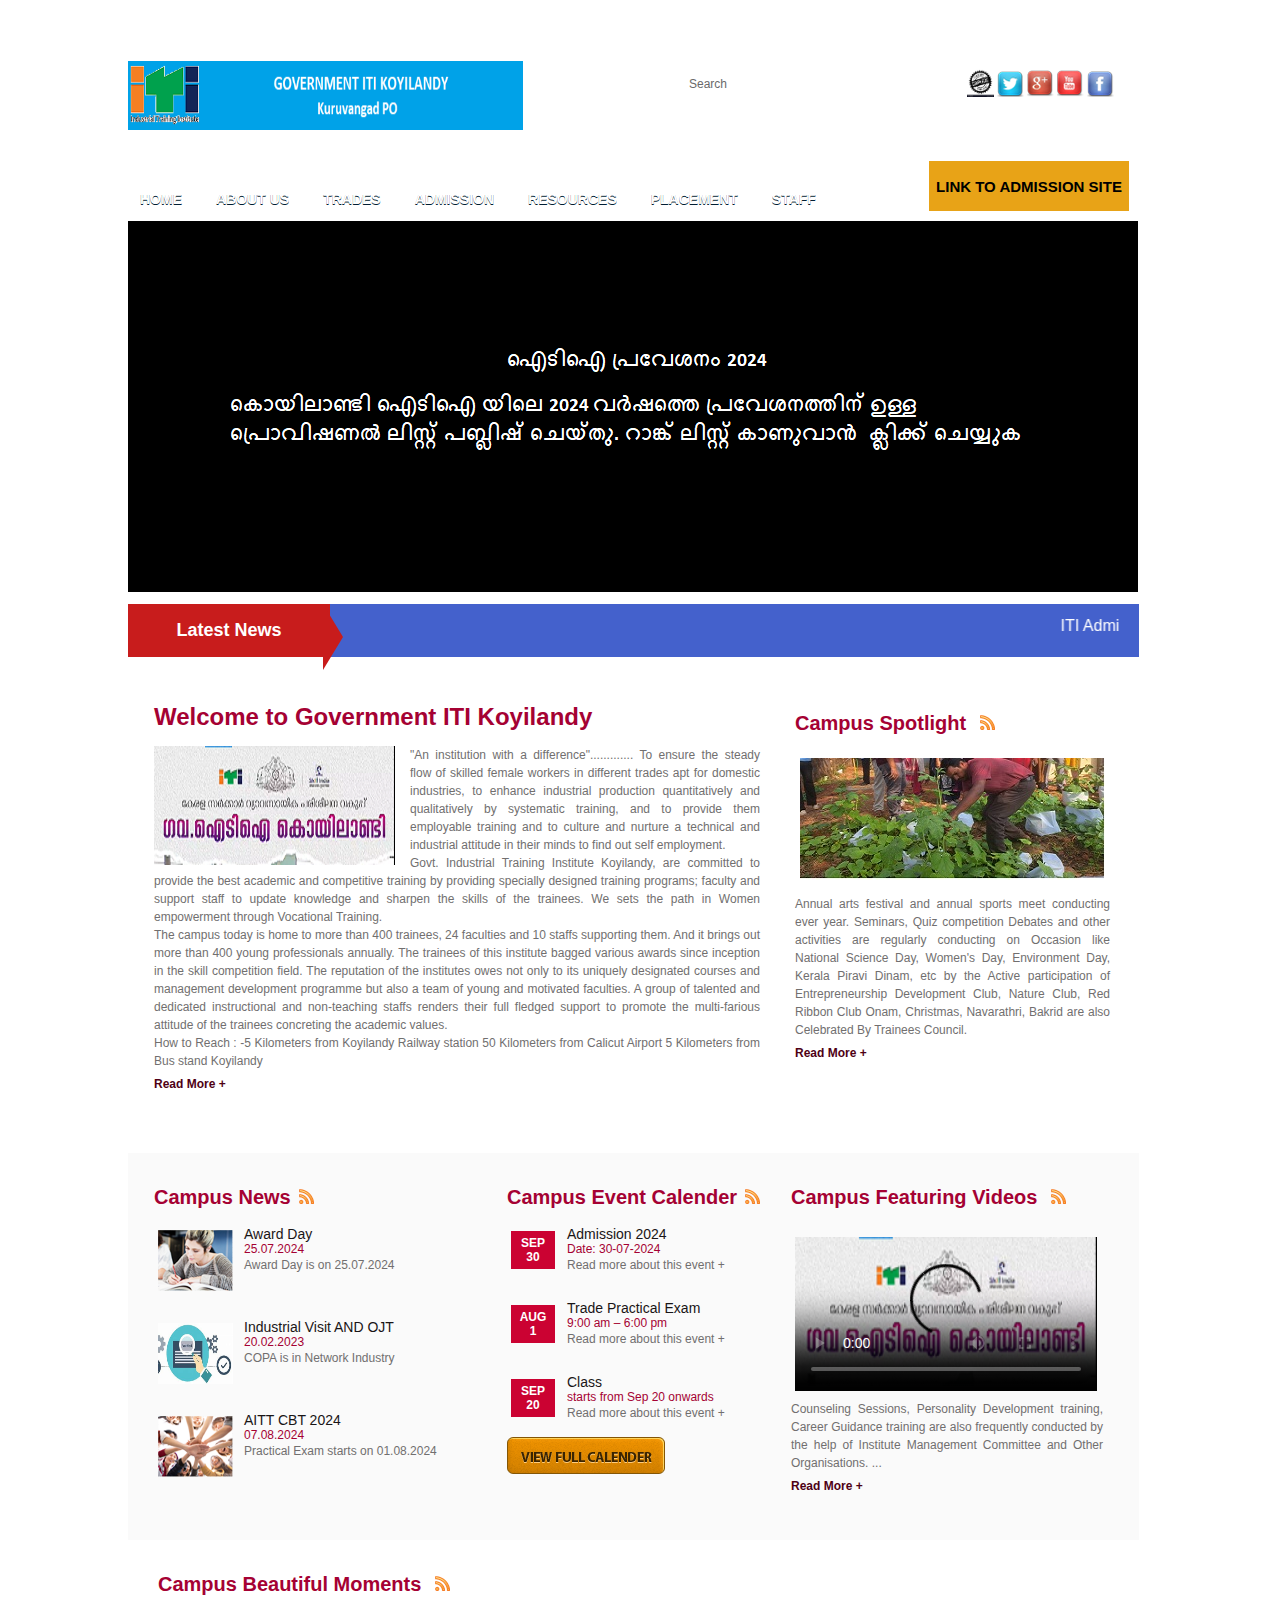
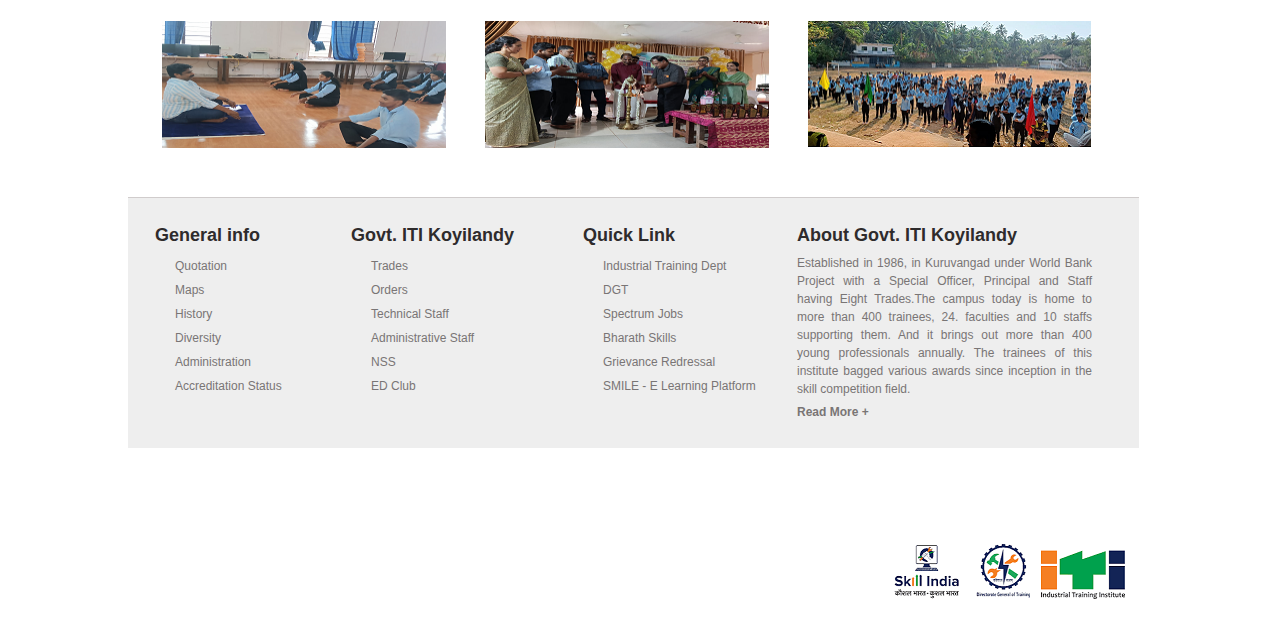
==== index.html @ 36c3a0cc "Update index.html" ====
<!DOCTYPE html PUBLIC "-//W3C//DTD XHTML 1.0 Transitional//EN" "http://www.w3.org/TR/xhtml1/DTD/xhtml1-transitional.dtd">
<html xmlns="http://www.w3.org/1999/xhtml">
<head>
<meta http-equiv="Content-Type" content="text/html; charset=utf-8" />
<title>Govt ITI Koyilandy</title>

<link href="css/stylesheet.css" rel="stylesheet" type="text/css" />
<link href="css/layerslider.css" rel="stylesheet" type="text/css" />
<link href="css/prettyPhoto.css" rel="stylesheet" type="text/css" />

<script type='text/javascript' src="http://ajax.googleapis.com/ajax/libs/jquery/1.7.1/jquery.min.js"></script>
<script type="text/javascript" src="js/jquery-easing-1.3.js"></script>

<script type="text/javascript" src="js/menu.js"></script>
<script type='text/javascript' src="js/custom.js"></script>

<script type="text/javascript" src="js/jquery.quicksand.js"></script>
<script src="js/jquery.prettyPhoto.js" type="text/javascript" charset="utf-8"></script>



<script>
    
</script>
</head>


<!-- <body onload="changeImage()"> -->
	<body onload="changeImage()"> 

<!--Wrapper Start-->
<div id="wrapper">
<div id="page">

<!--Header Start-->
<div id="header">

<div class="logo-part">

<!--Logo Start-->
<div class="logo"><a href="index.html"><img src="images/logo.png" width="395" height="69" alt="" /></a></div>
<!--Logo End-->

<div class="search-part">

<div class="search">

<!--Search Start-->
<div class="search-inner">
<input name="textfield" type="text" value="Search" onfocus="if(this.value == 'Search') { this.value = ''; }" onblur="if(this.value == '') { this.value = 'Search'; }" class="search-input-bg" id="textfield"  />
</div>
<!--Search End-->

<!--Social Media Start-->
<div class="social-media">
<ul>
<li> <a href="https://docs.google.com/forms/d/e/1FAIpQLSfBQVSCOa1YOTFacun71qZTu_Mg0EoI7dYUadhxV-zBH2ueJw/viewform"><img src="images/grievence.png" width="27" height="28" alt="" /> </a></li>
<li> <a href="#"><img src="images/twitter.png" width="27" height="28" alt="" /> </a></li>
<li> <a href="#"><img src="images/google+.png" width="27" height="28" alt="" /> </a></li>
<li> <a href="#"><img src="images/youtube.png" width="27" height="28" alt="" /> </a></li>
<li> <a href="#"><img src="images/facebook.png" width="27" height="28" alt="" /> </a></li>
</ul>
</div>
<!--Social Media End-->

</div>

<!--Top Menu Start-->
<div class="top-menu">
<ul>
<li><a href="#">A-Z  Site Index</a></li>
<li><a href="#">Campus Map &amp; Location</a></li>
<li><a href="#">Directory</a></li>
<li><a href="#">Blog</a></li>
<li><a href="#">Help</a></li>
</ul>
</div>
<!--Top Menu End-->

</div>

</div>


<!--Menu Start-->
<div class="menu-part">


<div class="menu">

<div class="menu-inner">
<ul id="main_menu">
<li><a href="index.html">Home</a></li>
<li><a href="">About Us</a></li>
<li><a href="">Trades</a></li>
<li><a href="http://itiadmissions.kerala.gov.in/about.php" target="_blank">Admission</a></li>
<li><a href="">Resources </a></li>
<li><a href="">Placement </a></li>
<li style="background:none; padding-right:0px;"><a href="">Staff</a>
<ul>
<li><a href="location.html">Campus Map &amp; Location</a></li>
<li><a href="blog.html">Blog</a></li>
<li><a href="blog-details.html">Blog Details</a></li>
<li><a href="research.html">Research</a></li>
<li><a href="course.html">Course</a></li>


</ul>
</li>
</ul>
</div>

</div>

<!--Apply Now Part Start-->
<div class="apply"><a href="https://itiadmissions.kerala.gov.in/" target="_blank"><button type="button" style="width: 200px; height: 50px; color:black; background-color: rgb(232, 163, 23); font-size:15px; border: none; font-weight: bold;">LINK TO ADMISSION SITE</button></a></div>
<!--Apply Now Part End-->

</div>
<!--Menu End-->

<!--Banner Part Start-->
<div class="banner-part">

<div id="outerslider">
        	<div class="container">
        	<div id="slidercontainer" class="twelve columns">
            
            	<section id="slider">
                	<div class="line-op"></div>
                    <div id="layerslider" class="slideritems">
                    
                    	<!-- <div class="ls-layer" id="ls-layer-1" data-rel="slidedelay: 3000;">
                            <img class="ls-bg" src="images/banner1.png" alt="layer" />
                            <h1 class="ls-s3" id="slide1text1">Change your Education</h1>
                            <p class="slidetext ls-s4" id="slide1p1" >Lorem Ipsum is simply dummy text of the printing and typesetting industry.  </p>
                        </div>
                        
                        <div class="ls-layer" id="ls-layer-2" data-rel="slidedelay: 3000;">
                          
                            <img class="ls-bg" src="images/banner2.png" alt="layer" />
                            <h1 class="ls-s3" id="slide2text1">New Way Yours</h1>
                            <p class="slidetext ls-s4" id="slide2p1">Lorem Ipsum is simply dummy text of the printing and typesetting industry.  </p>
                        </div>
                        
                        <div class="ls-layer" id="ls-layer-3" data-rel="slidedelay: 3000;">
                            
                            <img class="ls-bg" src="images/banner3.png" alt="layer" />
                            <h1 class="ls-s3" id="slide3text1" >University experience</h1>
                            <p class="slidetext ls-s4" id="slide3p1">Lorem Ipsum is simply dummy text of the printing and typesetting industry.</p>

                        </div>
                        
                        <div class="ls-layer" id="ls-layer-4" data-rel="slidedelay: 3000;">
                            
                            <img class="ls-bg" src="images/banner4.png" alt="layer" />
                            <h1 class="ls-s3" id="slide3text1" >We Are Offer Course</h1>
                            <p class="slidetext ls-s4" id="slide3p1" >Lorem Ipsum is simply dummy text of the printing and typesetting industry.</p>

                        </div> -->

                        
                      <a href="" target="_blank">  <img id="myImg" alt="layer" src="./images/banner_2024_1.png" /> </a>
                        
                        
                    </div>
                    
                </section>
                
            </div>
            </div>
        </div>

</div>
<!--Banner Part End-->

</div>
<!--Header End-->

          



<!--Content Start-->
<div id="content">

    <div id="news">
        <div class="scrolling">
            <div class="ticker">
                <div class="title"><h5>Latest News</h5></div>
                <div class="msg">
                    <marquee onmouseover="this.stop()" onmouseout="this.start()"><a href="./images/qt7.pdf" target="_blank"> ITI  Admission 2024 - Provisional Rank List Published. <a href="pdf/ranklist.pdf" style="color:rgb(255, 100, 9);"> Click here to view </a> &nbsp;
			    </h3></a></marquee>
                </div>
            </div>
        </div>
    </div>  
<!--Welcome Part Start-->
<div class="welcome-part">

<!--Welcome Start-->
<div class="welcome">
<h1>Welcome to Government ITI Koyilandy</h1>
<p><img src="images/ITIQLY1.png" width="241" height="119" alt="" class="univercity-image" /> "An institution with a difference"............. To ensure the steady flow of skilled female workers in different trades apt for domestic industries, to enhance industrial production quantitatively and qualitatively by systematic training, and to provide them employable training and to culture and nurture a technical and industrial attitude in their minds to find out self employment. <p>Govt. Industrial Training Institute Koyilandy, are committed to provide the best academic and competitive training by providing specially designed training programs; faculty and support staff to update knowledge and sharpen the skills of the trainees. We sets the path in Women empowerment through Vocational Training. </p>

    <p> The campus today is home to more than 400 trainees, 24 faculties and 10 staffs supporting them. And it brings out more than 400 young professionals annually. The trainees of this institute bagged various awards since inception in the skill competition field. The reputation of the institutes owes not only to its uniquely designated courses and management development programme but also a team of young and motivated faculties. A group of talented and dedicated instructional and non-teaching staffs renders their full fledged support to promote the multi-farious attitude of the trainees concreting the academic values.

    </p>
    <p>How to Reach : -5 Kilometers from Koyilandy Railway station
        50 Kilometers from Calicut Airport
        5 Kilometers from  Bus stand Koyilandy</p>
  <p><a href="#">Read More +</a></p>
</div>
<!--Welcome End-->

<!--Spotlight Start-->
<div class="spotlight">
<h1>Campus Spotlight <img src="images/rss.png" width="17" height="17" alt="" class="rss" /></h1>
<h2><img src="images/spotlight.jpg" width="305" height="122" alt="" /></h2>
<p>Annual arts festival and annual sports meet conducting ever year. Seminars, Quiz competition Debates and other activities are regularly conducting on Occasion like National Science Day, Women's Day, Environment Day, Kerala Piravi Dinam, etc by the Active participation of Entrepreneurship Development Club, Nature Club, Red Ribbon Club Onam, Christmas, Navarathri, Bakrid are also Celebrated By Trainees Council.<a href="#">Read More +</a></p>
</div>
<!--Spotlight End-->

</div>
<!--Welcome Part End-->


<!--Event Part Start-->
<div class="event-part">


<!--Campus News Part Start-->
<div class="news">
<h1>Campus News<img src="images/rss.png" width="17" height="17" alt="" class="rss" /></h1>

<!--News1 Start-->
<div class="news-list">
<div class="news-image"><img src="images/news-image1.png" width="75" height="61" alt="" /></div>
<div class="news-text">
<h2>Award Day<span>25.07.2024</span></h2>
<p>Award Day  is on 25.07.2024</p>
</div>
</div>
<!--News1 End-->

<!--News2 Start-->
<div class="news-list">
<div class="news-image"><img src="images/verification.jpg" width="75" height="61" alt="" /></div>
<div class="news-text">
<h2>Industrial Visit AND OJT<span>20.02.2023</span></h2>
<p>COPA  is in Network Industry</p>
</div>
</div>
<!--News2 End-->

<!--News3 Start-->
<div class="news-list" style="background:none;">
<div class="news-image"><img src="images/news-image3.png" width="75" height="61" alt="" /></div>
<div class="news-text">
<h2>AITT CBT 2024<span>07.08.2024</span></h2>
<p>Practical Exam starts on 01.08.2024</p>
</div>
</div>
<!--News3 End-->



</div>
<!--Campus News Part End-->

<!--Campus Event Calender Part Start-->
<div class="calender">
<h1>Campus Event Calender<img src="images/rss.png" width="17" height="17" alt="" class="rss" /></h1>

<!--Event3 Start-->
<div class="calender-list" style="background:none;">
    <div class="calender-image"> <span>Sep <br />30</span></div>
    <div class="calender-text">
    <h2>Admission 2024 <span>Date: 30-07-2024</span></h2>
    <p><a href="#">Read more about this event +</a></p>
    </div>
    </div>
    <!--Event3 End-->


<!--Event1 Start-->
<div class="calender-list">
<div class="calender-image"> <span>Aug <br />1</span></div>
<div class="calender-text">
<h2>Trade Practical Exam <span>9:00 am – 6:00 pm</span></h2>
<p><a href="#">Read more about this event +</a></p>
</div>
</div>
<!--Event1 End-->

<!--Event2 Start-->
<div class="calender-list">
<div class="calender-image"> <span>Sep <br />20</span></div>
<div class="calender-text">
<h2>Class <span>starts from Sep 20 onwards</span></h2>
<p><a href="#">Read more about this event +</a></p>
</div>
</div>
<!--Event2 End-->



<div class="view"><a href="#"><img src="images/view.png" width="158" height="37" alt="" /></a></div>

</div>
<!--Campus Event Calender Part End-->


<!--Video Part Start-->
<div class="video">
<h1>Campus Featuring Videos <img src="images/rss.png" width="17" height="17" alt="" class="rss" /></h1>
<h2><video width="302" height="159" controls poster="./images/thumbnail-video.png">
    <source src="./images/itivideo.mp4" type="video/mp4">
</h2>
<p>Counseling Sessions, Personality Development training, Career Guidance training are also frequently conducted by the help of Institute Management Committee and Other Organisations. ...<a href="#">Read More +</a></p>
</div>
<!--Video Part End-->


</div>
<!--Event Part End-->

<!--Moments Part Start-->
<div class="moments-part">
<h1>Campus  Beautiful  Moments <img src="images/rss.png" width="17" height="17" alt="" class="rss" /></h1>

<ul>


<li><div class="gallery_item"><a href="images/campus1.png" rel="prettyPhoto[gallery1]" ><img src="images/campus1.png" width="284" height="127" alt="" /></a><span><a href="images/mo-image-big-2.jpg" rel="prettyPhoto[gallery]" ><img src="images/photo.png" alt="" title="" /></a></span></div></li>

<li><div class="gallery_item"><a href="images/campus3.png" rel="prettyPhoto[gallery1]" ><img src="images/campus3.png" width="284" height="127" alt="" /></a><span><a href="images/mo-image-big-3.jpg" rel="prettyPhoto[gallery]" ><img src="images/photo.png" alt="" title="" /></a></span></div></li>

<li><div class="gallery_item"><a href="images/campus4.png" rel="prettyPhoto[gallery1]" ><img src="images/campus4.png" width="284" height="127" alt="" /></a><span><a href="http://vimeo.com/173714" rel="prettyPhoto[gallery]" ><img src="images/photo.png" alt="" title="" /></a></span></div></li>

</ul>

</div>
<!--Moments Part End-->

</div>
<!--Content End-->



</div>

<!--Footer Start-->
<div id="footer">

<div class="footer-top">
<div class="footer-top-inner">

<div class="footer-menu">

<!--Footer Menu1 Start-->

<div class="general">
<h1>General info</h1>
<ul>
<li><a href="images/qt7.pdf">Quotation</a></li>
<li><a href="#">Maps</a></li>
<li><a href="#">History </a></li>
<li><a href="#">Diversity</a></li>
<li><a href="#">Administration</a></li>
<li><a href="#">Accreditation Status</a></li>
</ul>
</div>

<!--Footer Menu1 End-->

<!--Footer Menu2 Start-->
<div class="university">
<h1>Govt. ITI Koyilandy</h1>
<ul>
<li><a href="#">Trades</a></li>
<li><a href="#">Orders</a></li>
<li><a href="#">Technical Staff </a></li>
<li><a href="#">Administrative Staff</a></li>
<li><a href="#">NSS</a></li>
<li><a href="#">ED Club</a></li>
</ul>
</div>
<!--Footer Menu2 End-->

<!--Footer Menu3 Start-->
<div class="quick">
<h1>Quick Link</h1>
<ul>
<li><a href="https://det.kerala.gov.in/" target="_blank">Industrial Training Dept</a></li>
<li><a href="https://dgt.gov.in/" target="_blank">DGT</a></li>
<li><a href="http://www.spectrumjobs.org/" target="_blank" >Spectrum Jobs </a></li>
<li><a href="https://bharatskills.gov.in/" target="_blank" >Bharath Skills</a></li>
<li><a href="https://docs.google.com/forms/d/e/1FAIpQLSfBQVSCOa1YOTFacun71qZTu_Mg0EoI7dYUadhxV-zBH2ueJw/viewform" target="_blank" >Grievance Redressal </a></li>
<li><a href="https://www.smile.kerala.gov.in/" target="_blank">SMILE - E Learning Platform</a></li>
</ul>
</div>
<!--Footer Menu3 End-->

<!--Footer About Part Start-->
<div class="about">
<h1>About Govt. ITI Koyilandy</h1>
<p>Established in 1986, in Kuruvangad under World Bank Project with a Special Officer, Principal and Staff having Eight Trades.The campus today is home to more than 400 trainees, 24. faculties and 10 staffs supporting them. And it brings out more than 400 young  professionals annually. The trainees of this institute bagged various awards since inception in the skill competition field. <a href="#">Read More +</a></p>
</div>
<!--Footer About Part End-->

</div>

<div class="footer-bottom">

<!--Copyright Part Start-->
<div class="footer-copy">Copyright &copy; 2024 ITI Koyilandy. All Rights Reserved.<br />Govt. ITI Koyilandy, Kuruvangad - 673620.<br />
<b>Call :  0495  <a href="#">|</a> Mob  :  <a href="#">|</a> Email  :  govtitiqly@gmail.com</b>
</div>
<!--Copyright Part End-->

<!--Footer logo Part Start-->
<div class="footer-logo"><img src="images/logofooter.png" width="262" height="57" alt="" /></div>
<!--Footer logo Part End-->

</div>

</div>
</div>


</div>
<!--Footer End-->

</div>

<div id="backtotop"><a href="#"></a></div>
<!--Wrapper End-->

<!-- jQuery Layerslider -->
<script type="text/javascript" src="js/layerslider.kreaturamedia.jquery-min.js"></script>
<script type="text/javascript">
jQuery(window).load(function() {
    jQuery('#layerslider.slideritems').layerSlider({
		skinsPath : 'images/layerslider-skins/',
		skin : 'smartgroup',
		autoStart : true
	});
});
</script>

<script type="text/javascript">
var main_menu=new main_menu.dd("main_menu");
main_menu.init("main_menu","menuhover");
</script>
</body>


<script>
    
    var index=1;
    function changeImage()
    {
        //alert('hey...')
	    if(index==1){
		    
		     document.getElementById("myImg").src="./images/banner_2024_1.png";
	    }
        if(index==2){
            document.getElementById("myImg").src="./images/itiqly.png";
        }
        if(index==3){
            document.getElementById("myImg").src="./images/award.png";
        }
        if(index==4){
            document.getElementById("myImg").src="./images/jobhunt.png";
        }
        if(index==5){
            document.getElementById("myImg").src="./images/model.png";
        }
        if(index==6){
            document.getElementById("myImg").src="./images/yoga.png";
        }
        if(index==7){
            document.getElementById("myImg").src="./images/ivisit.png";
        }
	  if(index==8){
            document.getElementById("myImg").src="./images/certi.png";
        }  
        //document.getElementById("myImg").src="./images/bannernew"+index+".jpg";
        index++
        if(index>8)
       {
            index=1;
        }
        setTimeout(changeImage, 5000);
        //alert('hey..')
    }
</script>

</html>
---- css/stylesheet.css ----
@charset "utf-8";
/* CSS Document */


/*Site Fonts Start*/

@font-face {
  font-family: 'Myriad Pro';
  font-style: normal;
  font-weight: 700;
  src: local('Myriad Pro'), local('Myriad Pro'), url(../font/MyriadPro-Regular.otf) format('otf');
}

@font-face {
  font-family: 'Myriad Pro';
  font-style: normal;
  font-weight: 700;
  src: local('Myriad Pro'), local('Myriad Pro'), url(../font/MyriadPro-Bold.otf) format('otf');
}


/*Site Common Part Start*/


body
{
	margin:0px;
	padding:0px;
	background:url(../images/bg.png) repeat;
}

img
{
	border:none;
}

h1,h2,h3,h4,h5,h6,p,div,span,td,ul,li
{
	margin:0px;
	padding:0px;
	list-style:none;
}

a,a:hover
{
	text-decoration:none;
	color:#000;
}


/*Site Start*/

#wrapper{width:100%;height:auto;float:left;background:url(../images/Headr-border.png) top repeat-x;padding-top:24px;}
#page{width:1024px;height:auto;margin:0px auto;}
#news{width:1011px;height:60px; margin-bottom: 5px;}
#header{width:1011px;height:auto;float:left;background:url(../images/header-shadow.png) center top no-repeat;}
#content{width:1011px;height:auto;float:left;}
#footer{width:100%;height:319px;float:left;background:url(../images/footer-bg.png) bottom center no-repeat}

/*Header Start*/
.logo-part{width:1011px;height:auto;float:left;padding-top:37px;padding-bottom:31px;}
.logo{width:479px;height:auto;float:left;}

.search-part{width:532px;height:auto;float:left;}
.search{width:532px;height:auto;float:left;padding-top:8px;padding-left:70px;}
.search-inner{width:270px;height:26px;float:left;background:#FFF;-moz-border-radius: 5px;-webkit-border-radius: 10px;margin-top:2px;padding-left:10px;}
.search-input-bg{width:260px;height:24px;background: url(../images/search-bg.png) top right #FFF no-repeat;border:none;font:12px Normal Arial, Helvetica, sans-serif;color:#6a6a6a; line-height:25px;}
.social-media{width:175px;height:auto;float:left;padding-left:10px;}
.social-media ul li{display:inline-block;float:left;padding-right:3px;}

.top-menu{width:532px;height:auto;float:left;padding-top:8px;padding-left:35px;}
.top-menu ul li{display:inline-block;float:left;background:url(../images/top-menu-bu.png) left no-repeat;font:11px bold Arial, Helvetica, sans-serif;text-transform:uppercase;color:#FFF;padding-left:18px;padding-right:14px;}
.top-menu ul li a{color:#FFF;}
.top-menu ul li a:hover{color:#ed0345;}

.menu-part{width:1011px;height:auto;float:left;}
.menu{width:801px;height:60px;float:left;background:url(../images/menu-left.png) no-repeat;}
.menu-inner{width:799px;height:60px;float:right;background:url(../images/menu-bg.png) repeat-x;font:Bold 14px  Arial, Helvetica, sans-serif;text-transform:uppercase;color:#fafeff;text-shadow: 0px 1px #011e33;}



ul#main_menu {list-style:none; margin-top:17px;}
ul#main_menu * {margin:0; padding:0;}
ul#main_menu li {position:relative; background:url(../images/divater.png) right no-repeat; float:left; padding-left:10px; padding-right:24px;height:30px; padding-top:13px;}
ul#main_menu li a{font:Bold 14px  Arial, Helvetica, sans-serif;color:#FFF; text-transform:uppercase;}
ul#main_menu li a:hover{color:#f8a94d;}
ul#main_menu li.selected a{color:#f8a94d;}

ul#main_menu ul {position:absolute; top:50px; left:0px;display:none; opacity:0; list-style:none;}
ul#main_menu ul li {position:relative; width:200px;padding:0px; background:#b9033d; border:#e10047 solid 1px;-moz-border-radius:3px;-webkit-border-radius: 6px;margin-bottom:2px;}
ul#main_menu ul li a {display:block; padding:6px 10px 10px 10px; color:#FFF; font-size:16px;-moz-border-radius:3px;-webkit-border-radius:6px; font:Normal 14px Arial, Helvetica, sans-serif;color:#FFF;
text-transform:none;}
ul#main_menu li.selected ul li a{ color:#FFFFFF;}
ul#main_menu li.selected ul li a:hover{ color:#f8a94d;}
ul#main_menu ul li a:hover {background-color:tomato; color:#FFF; display:block; padding-bottom:8px; }

.apply{width:200px;height:auto;float:left;}
.banner-part{width:1011px;height:auto;float:left; background:url(../images/banner-bg.png) bottom repeat-x; padding-bottom:13px;}


/* scrolling text part */

/*Content Start*/
.welcome-part{width:1011px;height:auto;float:left;background: url(../images/welcome-bg.png) #FFF bottom repeat-x;padding-bottom:60px;padding-top:34px;}
.welcome{width:641px;height:auto;float:left;padding-left:26px;}
.welcome h1{font:Bold 24px "Myriad Pro", Arial;color:#a50133;padding-bottom:15px;}
.welcome p{width:606px;font:Normal 12px Arial, Helvetica, sans-serif;color:#716f6f;line-height:18px;text-align:justify;}
.welcome p a{width:606px;color:#4e0015;font-weight:bold;float:left;padding-top:5px;}

.univercity-image{width:241px;height:auto;float:left;padding-right:15px;}

.spotlight{width:344px;height:auto;float:left;padding-top:10px;}
.spotlight h1{font:Bold 20px "Myriad Pro", Arial;color:#a50133;padding-bottom:22px;line-height:15px;}
.spotlight h2{width:305px;height:auto;float:left;background:url(../images/spot-bg.png) repeat;padding:5px;margin-bottom:10px;}
.spotlight p{width:315px;float:left;font:Normal 12px Arial, Helvetica, sans-serif;color:#716f6f;line-height:18px;text-align:justify;}
.spotlight p a{width:315px;color:#4e0015;font-weight:bold;float:left;padding-top:5px;}



.event-part{width:1011px;height:auto;float:left;background:url(../images/event-part-bg.png) #fafafa bottom repeat-x;padding-bottom:45px;padding-top:34px;}
.news{width:353px;height:auto;float:left;padding-left:26px;}


.news h1{font:Bold 20px "Myriad Pro", Arial;color:#a50133;padding-bottom:10px;line-height:15px;}
.news-list{width:304px;height:67px;float:left;padding-top:11px;padding-bottom:15px;background:url(../images/divater-list.png) bottom repeat-x;}
.news-image{width:74px;height:59px;float:left;background:url(../images/spot-bg.png) repeat;padding:4px;}
.news-text{width:214px;height:67px;float:left;padding-left:8px;}
.news-text h2{font:Normal 14px Arial, Helvetica, sans-serif;color:#191516;}
.news-text h2 span{width:214px;float:left;font:Normal 12px Arial, Helvetica, sans-serif;color:#a50133;}
.news-text p{width:214px;float:left;font:Normal 12px Arial, Helvetica, sans-serif;color:#716f6f;line-height:18px;text-align:justify;}


.calender{width:284px;height:auto;float:left;}
.calender h1 {font:Bold 20px "Myriad Pro", Arial;color:#a50133;padding-bottom:10px;line-height:15px;}
.calender-list{width:233px;height:auto;float:left;padding-top:11px;padding-bottom:14px;background:url(../images/divater-list.png) bottom repeat-x;}
.calender-image{width:44px;height:40px;float:left;background:url(../images/spot-bg.png) repeat;padding:4px;padding-top:5px;}
.calender-image span{background:#cb0232;font:Bold 12px Arial, Helvetica, sans-serif;text-transform:uppercase;color:#ffffff;padding:5px;display:block;text-align:center;}
.calender-text{width:173px;height:auto;float:left;padding-left:8px;}
.calender-text h2{font:Normal 14px Arial, Helvetica, sans-serif;color:#191516;}
.calender-text h2 span{width:173px;float:left;font:Normal 12px Arial, Helvetica, sans-serif;color:#a50133;}
.calender-text p a{width:173px;float:left;font:Normal 12px Arial, Helvetica, sans-serif;color:#716f6f;line-height:18px;text-align:justify;}


.view{width:233px;height:auto;float:left;}
.rss{padding-left:7px;}


.video{width:348px;height:auto;float:left;}
.video h1{font:Bold 20px "Myriad Pro", Arial;color:#a50133;padding-bottom:10px;line-height:15px;}
.video h2{width:302px;font:Bold 20px "Myriad Pro", Arial;color:#a50133;padding-bottom:10px;line-height:15px;background:url(../images/spot-bg.png) repeat;padding:4px;margin-top:13px;}
.video p{width:312px;float:left;font:Normal 12px Arial, Helvetica, sans-serif;color:#716f6f;line-height:18px;text-align:justify;padding-top:5px;}
.video p a{width:312px;color:#4e0015;font-weight:bold;float:left;padding-top:5px;}


.moments-part{width:981px;height:auto;float:left;background:#ffffff;border-bottom:#d0cccc solid 1px;padding-bottom:45px;padding-top:34px;padding-left:30px;}
.moments-part h1{font:Bold 20px "Myriad Pro", Arial;color:#a50133;padding-bottom:25px;line-height:15px;}
.moments-part ul li{width:285px;height:auto;float:left;background:url(../images/spot-bg.png) repeat;padding:4px;margin-right:30px;}


.gallery_item{ padding:0px; position:relative; overflow:hidden;}
.gallery_item img{}
.gallery_item span{ position:absolute; top:-60px; left:38%; z-index:9999;}






/*Footer Start*/

.footer-top{width:100%;height:auto;float:left;background:url(../images/footer-bottom.png) bottom repeat-x;padding-bottom:40px;}
.footer-top-inner{width:1024px;height:auto;margin:0px auto;}
.footer-menu{width:984px;height:auto;float:left;background: url(../images/footer-round-corner.png) #eeeeee bottom no-repeat;padding-left:27px;padding-top:27px;padding-bottom:27px;}

.general{width:196px;height:auto;float:left;}
.general h1,.university h1,.quick h1,.about h1{font:Bold 18px "Myriad Pro", Arial;color:#2e2b2c;padding-bottom:8px;}
.general ul li,.university ul li,.quick ul li{background:url(../images/arrow.png) left no-repeat;font:Normal 12px Arial, Helvetica, sans-serif;color:#797575;line-height:24px;padding-left:15px;margin-left:5px;}
.general ul li a,.university ul li a,.quick ul li a{color:#797575;}

.university{width:232px;height:auto;float:left;}
.quick{width:214px;height:auto;float:left;}

.about{width:295px;height:auto;float:left;padding-right:47px;}
.about p{font:Normal 12px Arial, Helvetica, sans-serif;line-height:18px;color:#797575;text-align:justify;}
.about p a{width:295px;height:auto;float:left;font-weight:bold;color:#797575;padding-top:5px;}

.footer-bottom{width:1011px;height:auto;float:left;margin-top:95px;}
.footer-copy{width:753px;height:auto;float:left;font:Normal 12px Arial, Helvetica, sans-serif;color:#ffffff;line-height:18px;}
.footer-copy a{padding-left:5px;padding-right:5px;color:#ffffff;}
.footer-logo{width:258px;height:auto;float:left;}


/*About Start*/
.inner-part{width:1011px;height:auto;float:left;background: url(../images/round-top.png) #FFF no-repeat top;padding-bottom:60px;}
.inner-left{ width:664px; height:auto; float:left; padding-left:25px;}
.inner-left h1{width:664px;float:left;font:Bold 24px "Myriad Pro", Arial;color:#a50133;padding-bottom:15px; text-transform:uppercase; padding-top:34px;}
.inner-left h2{ width:652px; height:auto; float:left; background:url(../images/spot-bg.png) repeat; padding:6px;}
.inner-left p{width:664px;float:left;padding-top:15px;font:Normal 12px Arial, Helvetica, sans-serif;line-height:18px;color:#716f6f;text-align:justify;}
.inner-left h4{width:664px;float:left;font:Bold 14px Arial, Helvetica, sans-serif;line-height:18px;color:#111111;}
.inner-left h5{width:664px;float:left;font:Bold 24px "Myriad Pro", Arial;color:#a50133;padding-bottom:15px; text-transform:uppercase; padding-top:34px;}
.inner-left h6{width:664px;float:left;font:Bold 18px "Myriad Pro", Arial;color:#a50133;padding-bottom:15px; text-transform:uppercase; padding-top:34px;}
.sidebar{width:322px;height:auto;float:left; padding-top:47px;}
.sidebar-inner{width:269px;height:auto;float:right; margin-right:-7px;}
.sidebar-top,.sidebar-bottom,.sidebar-center{width:269px;height:auto;float:left; background:#a00221;}

.download{width:251px;height:auto;float:left; background:url(../images/sidebar-border.png) bottom repeat-x; padding:13px 0px 19px 18px;}
.download h3{font:Bold 18px "Myriad Pro", Arial;color:#ffffff; padding-bottom:5px;}

.event-cal{width:251px;height:auto;float:left; background:url(../images/sidebar-border.png) bottom repeat-x; padding:13px 0px 19px 18px;}
.event-cal-list{width:228px;height:auto;float:left;padding-top:11px;padding-bottom:14px;background:url(../images/sidebar-border.png) bottom repeat-x;}
.event-cal h1,.cam-news h1,.blog-cat h1,.blog-text h1,.blog-twitter h1{font:Bold 20px "Myriad Pro", Arial;color:#ffffff;padding-bottom:10px;line-height:15px;}
.event-cal-image{width:44px;height:40px;float:left;background:url(../images/spot-bg.png) repeat;padding:4px;padding-top:5px;}
.event-cal-image span{background:#cb0232;font:Bold 12px Arial, Helvetica, sans-serif;text-transform:uppercase;color:#ffffff;padding:5px;display:block;text-align:center;}
.event-cal-text{width:168px;height:auto;float:left;padding-left:8px;}
.event-cal-text h2,.event-cal-text h2 a{font:Normal 14px Arial, Helvetica, sans-serif;color:#f8a13e;}
.event-cal-text h2 span{width:173px;float:left;font:Normal 12px Arial, Helvetica, sans-serif;color:#FFF;}
.event-cal-text p ,.event-cal-text p a{width:173px;float:left;font:Normal 12px Arial, Helvetica, sans-serif;color:#FFF;line-height:18px;text-align:justify;}
.view-inner {width:228px;height:auto;float:left;}

.cam-news{width:251px;height:auto;float:left; padding:13px 0px 19px 18px;}
.cam-news h2{ width:210px; float:left; background:url(../images/spot-bg.png) repeat; padding:5px; margin-top:10px;}
.cam-news h3{width:210px;float:left;font:Bold 16px Arial, Helvetica, sans-serif;color:#FFF; padding-top:10px;}
.cam-news p{width:208px;float:left;font:Normal 12px Arial, Helvetica, sans-serif;color:#FFF;line-height:18px;text-align:justify; padding:5px 0px 0px 2px;}
.cam-news p a{ color:#f8a13e;width:210px;float:left; padding-top:5px;}


/*Academics Start*/

.academic-part{ width:644px; height:auto; float:left; padding-top:10px; padding-right:20px;}

.acc-trigger {border: 1px solid #dedede;cursor: pointer;display: block;margin-bottom:7px;background: #f9f9f9;padding-left:15px;}
.acc-trigger a {background:url(../images/plus.png) #f9f9f9 left 10px no-repeat;display: block;outline:none;text-decoration: none;font:Normal 16px Arial, Helvetica, sans-serif;color:#1e0b07;padding-left:35px;
padding-top:10px;padding-bottom:10px;}
.acc-trigger.active a {cursor: default; background: url(../images/minase.png) #f9f9f9 left no-repeat; }
.acc-trigger a:hover, .acc-trigger.active a{color: #000;}
.acc-trigger a h3 {font-weight: bold; font-size: 14px; letter-spacing: -0.5px; line-height: 28px; color: #777;}
.acc-container .content{ padding: 2px 15px 5px 15px;  font:Normal 12px Arial, Helvetica, sans-serif; color:#442720; line-height:18px;}
.content p { margin-bottom: 10px; }

/*Campus Start*/

.campus-part{ width:664px; height:auto; float:left; padding-top:45px;}
.campus-part-list{ width:664px; height:auto; float:left; margin-bottom:35px;}
.campus-part-list-image{ width:291px; height:auto; float:left; padding:5px; background:url(../images/spot-bg.png) repeat;}
.campus-part-list-text{ width:335px; height:auto; float:left; padding-left:26px;}
.campus-part-list-text h5{font:Bold 20px "Myriad Pro", Arial;color:#000; margin:0px; padding:0px; text-transform:none;}
.campus-part-list-text p{width:335px;font:Normal 12px Arial, Helvetica, sans-serif;color:#716f6f;line-height:18px;text-align:justify; padding-top:10px;}
.campus-part-list-text p a{ color:#000; font-weight:bold; width:335px; float:left; padding-top:10px;}

/*Research Start*/
.research-part{ width:664px; height:auto; float:left; padding-top:45px;}
.tabs-nav {list-style: none;margin: 0;overflow: hidden;padding: 0;width: 100%;font:Bold 16px "Myriad Pro", Arial;}
.tabs-nav li {float: left;line-height:32px;margin: 0;overflow: hidden;padding: 0;position: relative;}
.tabs-nav li.active { line-height: 31px; }
.tabs-nav li a {background: #f9f9f9;border: 1px solid #dedede;border-bottom: 1px solid #dedede;border-left: none;color: #1e0b07;display: block;letter-spacing: 0;outline: none;padding: 0 16px;text-decoration: none;
 padding-top:0px;}
.tabs-nav li:first-child a { border-left: 1px solid #dedede; }
.tabs-nav li.active a { color: #a50133; }
.tabs-nav li.active a  {background: #fff;border-bottom: 2px solid #fff;border-top: 1px solid #a50133;}
.tabs-container {border: 1px solid #dedede;margin: -1px 0 20px;overflow: hidden;width: 100%;}
.tab-content {padding: 20px; font:Normal 12px Arial, Helvetica, sans-serif; color:#716f6f; line-height:18px; }

.tab-content ul li{ font:Bold 14px Arial, Helvetica, sans-serif; color:#111111; background:url(../images/pdf.png) left no-repeat; padding-left:30px; margin-top:20px;}


/*Blog Start*/

.blog-part{ width:664px; height:auto; float:left; padding-top:10px;}
.blog-post{ width:664px; height:auto; float:left; margin-bottom:40px; border-bottom:#ededed solid 1px; padding-bottom:40px;}
.blog-post-inner{ width:664px; height:auto; float:left; margin-bottom:20px;}
.blog-date-part {width:44px;height:40px;float:left;background:url(../images/spot-bg.png) repeat;padding:4px;padding-top:5px;}
.blog-date-part span{background:#cb0232;font:Bold 12px Arial, Helvetica, sans-serif;text-transform:uppercase;color:#ffffff;padding:5px;display:block;text-align:center;}
.blog-title{ width:600px; height:auto; float:left; padding-left:12px;}
.blog-title h1{ font:Bold 18px "Myriad Pro", Arial;color:#1d1b1c; margin:0px; padding:0px; text-transform:none; padding-bottom:5px;}

.blog-title ul li{ background:url(../images/admin.png) 1px no-repeat;font:Bold 12px Arial, Helvetica, sans-serif; color:#777273; display:inline-block; padding:0px 20px 0px 20px;}
.blog-post h2{ width:652px; height:auto; float:left; background:url(../images/spot-bg.png) repeat; padding:6px; margin:0px;}
.blog-post p{width:660px; float:left; font:Normal 12px Arial, Helvetica, sans-serif;color:#716f6f;line-height:18px;text-align:justify; padding-top:20px;}
.blog-post p i{width:660px; float:left; font:Bold italic 16px Arial, Helvetica, sans-serif;color:#403d3d;line-height:20px;text-align:justify; padding-top:0px;}
.blog-post p a{ color:#1d1b1c; font-weight:bold; width:660px; float:left; padding-top:10px;}
.blog-post-control{ width:664px; height:auto; float:left; margin-top:0px;}
.blog-post-control span{ width:37px; float:left;}
.blog-post-control ul{width:210px; float:left; margin-left:5px;}
.blog-post-control ul li a {width:35px; height:22px; float:left; background:#f5f5f5; border:#d5d3d3 solid 1px;font:Bold 12px Arial, Helvetica, sans-serif;color:#716f6f; text-align:center; padding-top:5px; display:inline-block; margin-right:5px;}
.blog-post-control ul li a:hover{background:#850428; border:#5b011b solid 1px; color:#FFF;}
.blog-search{width:225px;height:26px;float:left;background: url(../images/search-bg2.png) #FFF right no-repeat;padding-left:10px; border:none; font:Normal 12px Arial, Helvetica, sans-serif; color:#5d5a5a; line-height:24px;}


.blog-cat,.blog-text,.blog-twitter{width:251px;height:auto;float:left; background:url(../images/sidebar-border.png) bottom repeat-x; padding:20px 0px 19px 18px;}
.blog-cat ul li{ background:url(../images/blog-arrow.png) 1px no-repeat;font:Bold 13px Arial, Helvetica, sans-serif;color:#FFF; padding-left:15px; line-height:30px;}
.blog-cat ul li a{color:#FFF;}
.blog-text p{font:Normal 12px Arial, Helvetica, sans-serif;color:#FFF;line-height:18px;text-align:justify; padding-right:30px; padding-left:4px;}
.blog-twitter-list{width:228px;height:auto;float:left;padding-top:11px;padding-bottom:14px;background:url(../images/sidebar-border.png) bottom repeat-x;font:Normal 12px Arial, Helvetica, sans-serif;color:#FFF;line-height:18px;text-align:justify;}
.blog-twitter-list a{ color:#f70437;}

.blog-de-comment-part{ width:664px; height:auto; float:left;}
.blog-de-comment-inner { width:664px; height:auto; float:left;}

.blog-de-comment-part h1{ background:url(../images/divater-com.png) bottom repeat-x; color:#a50133;font:Bold 18px "Myriad Pro", Arial;}
.blog-de-comment-inner ul li { width:664px; height:auto; float:left; border-bottom:#ededed solid 1px; padding:20px 0px 20px 0px;}
.blog-comment-avater{ width:54px; height:50px; float:left; padding:4px; background:url(../images/spot-bg.png) repeat;}
.blog-comment-text{width:88%; height:auto; float:left; padding-left:16px;}
.blog-comment-text h5,.blog-comment-text-in h5{ font:Bold 12px Arial, Helvetica, sans-serif; color:#111111; margin:0px; padding:0px;}
.blog-comment-text p,.blog-comment-text-in p{width:100%; float:left;font:Normal 12px Arial, Helvetica, sans-serif;color:#716f6f;line-height:18px;text-align:justify; padding-top:5px; padding-right:50px; margin:0px;}
.blog-comment-text p a,.blog-comment-text-in p a {width:100%; float:left; color:#4e0015; padding-top:5px;}

.blog-de-comment-inner ul li ul li { width:602px; height:auto; float:left; margin-top:19px; border-top:#ededed solid 1px; border-bottom:0px; padding:20px 0px 20px 0px; margin-left:60px;}
.blog-comment-text-in{width:87%; height:auto; float:left; padding-left:16px;}

.blog-de-comment-post { width:664px; height:auto; float:left; margin-top:40px;}
.blog-de-comment-post h1{color:#a50133;font:Bold 18px "Myriad Pro", Arial; margin:0px; padding:0px;}
.blog-de-comment-post h4 {width:664px; height:auto; float:left; font:Bold 12px Arial, Helvetica, sans-serif; color:#716f6f; padding-top:15px;}
.blog-de-comment-post h4 span{width:422px; height:auto; float:left; background:url(../images/spot-bg.png) repeat; padding:4px; margin-top:10px;}
.post-input{ width:422px; height:30px; background:#FFF; border:none;}
.post-input-text{ width:422px; height:129px; background:#FFF; border:none;}

.contact-part { width:664px; height:auto; float:left; margin-top:40px; border-bottom:#ededed solid 1px;}
.conatct-inner{ width:326px; height:auto; float:left; margin-bottom:30px;}
.conatct-inner h3{ font:Bold 14px Arial, Helvetica, sans-serif; color:#111111;}
.conatct-inner p{ width:200px;font:Normal 12px Arial, Helvetica, sans-serif; color:#716f6f; line-height:18px; padding-top:5px; padding-bottom:5px;}
.conatct-inner ul li{width:326px;font:Bold 12px Arial, Helvetica, sans-serif; color:#474344; float:left; line-height:18px;}

#backtotop {position:fixed;right:0px;display:none;bottom: 40px;margin: 0 20px 0 0;}
#backtotop a {text-decoration:none;border:0 none;display:block;width:45px;height:45px;background:url(../images/back_to_top_btn.png) no-repeat 50% 50%;background-color:#650020;-webkit-transition: all 0.1s ease-in-out;
 -moz-transition: all 0.1s ease-in-out;-o-transition: all 0.1s ease-in-out;-ms-transition: all 0.1s ease-in-out; transition: all 0.1s ease-in-out;-moz-border-radius: 5px;-webkit-border-radius: 10px;}
#backtotop a:hover {background-color:#f8a13e;}



/*Course Start*/
.course-part{ width:664px; height:auto; float:left; padding-top:40px;}
.course_list {width:664px;height:26px;border:solid 1px #cf7f00;background-color:#f8a13e;font:Bold 14px Arial, Helvetica, sans-serif;color:#FFF;}

.course_list ul li{float:left;display:inline-block;padding-top:5px;height:21px;border-left:solid 1px #cf7f00;padding-left:15px;}
.course-id{width:90px;}
.course-name{width:127px;}
.course-instructor{width:114px;}
.course-time{width:112px;}
.course-location{width:141px;}

.course-list-inner {width:665px;height:30px;border:solid 1px #d7d8d8;background-color:#ffffff;font:Normal 12px Arial, Helvetica, sans-serif;color:#555050;border-left:none; border-top:none;}
.course-list-inner ul li{float:left;display:inline-block;padding-top:10px;height:20px;border-left:solid 1px #d7d8d8;padding-left:15px;}
.course-list-inner-id{width:91px;}
.course-list-inner-name{width:127px;}
.course-list-inner-instructor{width:114px;}
.course-list-inner-time{width:112px;}
.course-list-inner-location{width:141px;}


/*scrolling css starts here */

.scroling{

	display: flex;
	align-items: center;
	justify-content: center;
	overflow: hidden;
	color: #fff;
}

 .ticker{
	display: flex;
	flex-wrap: wrap;
	width: 100%;
	height: 40px;
	margin: 0 auto;
 } 

 .msg{
	width: 76%;
	border-top: 13px solid transparent;
	background: #4461cc;
	padding: 0 2%;
	color: white;
	text-align: center;
}

 .title{
	width:20%;
	text-align: center;
	background: #c81c1c;
	position: relative;
	color: white;
 }

 .title:after{
	position: absolute;
	content: "";
	right:-16%;
	border-left: 20px solid #c81c1c;
	border-top: 33px solid transparent;
	border-right: 20px solid transparent;
	border-bottom: 33px solid transparent;
	top:0;
 }
 .title h5{
	font-size: 18px;
	margin: 8% 0;
 }

 .msg a{
	color:white;
 }

/* scroling text ends here */
---- css/layerslider.css ----
/* LayerSlider Styles */

.ls-inner {position: relative;}
.ls-inner,.ls-layer {width: 100%;height: 100%;overflow: hidden;}
.ls-layer {position: absolute;display: none;background-position: center center;}
.ls-active,.ls-animating {display: block !important;}
.ls-layer > * {position: absolute;left: 0px;top: 0px;}
.ls-layer .ls-bg {left: 50%;top: 50%;}
.ls-bottom-nav-wrapper {z-index: 2;height: 0px;}
.ls-bottom-nav-wrapper a,.ls-nav-prev,.ls-nav-next {outline: none;}
.ls-vpcontainer {width: 100%;height: 100%;position: absolute;left: 0px;top: 0px;}
.ls-videopreview {width : 100%;height : 100%;position : absolute;left : 0px;top : 0px;cursor : pointer;}

#main {overflow: visible !important;}
#layerslider.slideritems {width:100%;height:370px;}

.ls-smartgroup a.ls-nav-prev, .ls-smartgroup a.ls-nav-next {width: 36px; height: 35px; display: block; position: absolute; bottom:20px; cursor: pointer; text-indent: -999em;}
.ls-smartgroup a.ls-nav-next {right:0;bottom:0px; background:#454545 url(../images/flex-next.png) no-repeat center center;}
.ls-smartgroup a.ls-nav-next:hover{ background:#e58c00 url(../images/flex-next.png) no-repeat center center;}

.ls-smartgroup a.ls-nav-prev {right:37px;bottom:0px; background:#454545 url(../images/flex-prev.png) no-repeat center center;}
.ls-smartgroup a.ls-nav-prev:hover{  background:#e58c00 url(../images/flex-prev.png) no-repeat center center;}

.ls-layer h1{font-size:38px;  font-family:Arial, Helvetica, sans-serif; color:#FFF; font-weight:bold; margin-bottom:20px;}
.ls-layer p{font-size:14px;  font-family:Arial, Helvetica, sans-serif; color:#716f6f; margin-bottom:20px;}

#layerslider.slideritems img.ls-s2{left:50px;top:320px;}
#layerslider.slideritems .ls-s3{left:51%;top:206px;background:#e58c00;padding:0px 20px 5px 20px;}
#layerslider.slideritems .ls-s4{left:51%;top:265px;background:#FFF;padding:5px 10px 5px 10px;}
---- css/prettyPhoto.css ----
body
{
	font-family:Arial, Helvetica, sans-serif;
}

div.light_rounded .pp_top .pp_left{background: url(../images/prettyPhoto/light_rounded/sprite.png) -88px -53px no-repeat;}div.light_rounded .pp_top .pp_middle{background:#fff;}div.light_rounded .pp_top .pp_right{background: url(../images/prettyPhoto/light_rounded/sprite.png) -110px -53px no-repeat;}div.light_rounded .pp_content .ppt{color:#000;}div.light_rounded .pp_content_container .pp_left,div.light_rounded .pp_content_container .pp_right{background:#fff;}div.light_rounded .pp_content{background-color:#fff;}div.light_rounded .pp_next:hover{background: url(../images/prettyPhoto/light_rounded/btnNext.png) center right no-repeat;cursor: pointer;}div.light_rounded .pp_previous:hover{background: url(../images/prettyPhoto/light_rounded/btnPrevious.png) center left no-repeat;cursor: pointer;}div.light_rounded .pp_expand{background: url(../images/prettyPhoto/light_rounded/sprite.png) -31px -26px no-repeat;cursor: pointer;}div.light_rounded .pp_expand:hover{background: url(../images/prettyPhoto/light_rounded/sprite.png) -31px -47px no-repeat;cursor: pointer;}div.light_rounded .pp_contract{background: url(../images/prettyPhoto/light_rounded/sprite.png) 0 -26px no-repeat;cursor: pointer;}div.light_rounded .pp_contract:hover{background: url(../images/prettyPhoto/light_rounded/sprite.png) 0 -47px no-repeat;cursor: pointer;}div.light_rounded .pp_close{width:75px;height:22px;background: url(../images/prettyPhoto/light_rounded/sprite.png) -1px -1px no-repeat;cursor: pointer;}div.light_rounded #pp_full_res .pp_inline{color:#000;}div.light_rounded .pp_gallery a.pp_arrow_previous,div.light_rounded .pp_gallery a.pp_arrow_next{margin-top:12px !important;}div.light_rounded .pp_nav .pp_play{background: url(../images/prettyPhoto/light_rounded/sprite.png) -1px -100px no-repeat;height:15px;width:14px;}div.light_rounded .pp_nav .pp_pause{background: url(../images/prettyPhoto/light_rounded/sprite.png) -24px -100px no-repeat;height:15px;width:14px;}div.light_rounded .pp_arrow_previous{background: url(../images/prettyPhoto/light_rounded/sprite.png) 0 -71px no-repeat;}div.light_rounded .pp_arrow_previous.disabled{background-position:0 -87px;cursor:default;}div.light_rounded .pp_arrow_next{background: url(../images/prettyPhoto/light_rounded/sprite.png) -22px -71px no-repeat;}div.light_rounded .pp_arrow_next.disabled{background-position: -22px -87px;cursor:default;}div.light_rounded .pp_bottom .pp_left{background: url(../images/prettyPhoto/light_rounded/sprite.png) -88px -80px no-repeat;}div.light_rounded .pp_bottom .pp_middle{background:#fff;}div.light_rounded .pp_bottom .pp_right{background: url(../images/prettyPhoto/light_rounded/sprite.png) -110px -80px no-repeat;}div.light_rounded .pp_loaderIcon{background: url(../images/prettyPhoto/light_rounded/loader.gif) center center no-repeat;}div.dark_rounded .pp_top .pp_left{background: url(../images/prettyPhoto/dark_rounded/sprite.png) -88px -53px no-repeat;}div.dark_rounded .pp_top .pp_middle{background: url(../images/prettyPhoto/dark_rounded/contentPattern.png) top left repeat;}div.dark_rounded .pp_top .pp_right{background: url(../images/prettyPhoto/dark_rounded/sprite.png) -110px -53px no-repeat;}div.dark_rounded .pp_content_container .pp_left{background: url(../images/prettyPhoto/dark_rounded/contentPattern.png) top left repeat-y;}div.dark_rounded .pp_content_container .pp_right{background: url(../images/prettyPhoto/dark_rounded/contentPattern.png) top right repeat-y;}div.dark_rounded .pp_content{background: url(../images/prettyPhoto/dark_rounded/contentPattern.png) top left repeat;}div.dark_rounded .pp_next:hover{background: url(../images/prettyPhoto/dark_rounded/btnNext.png) center right no-repeat;cursor: pointer;}div.dark_rounded .pp_previous:hover{background: url(../images/prettyPhoto/dark_rounded/btnPrevious.png) center left no-repeat;cursor: pointer;}div.dark_rounded .pp_expand{background: url(../images/prettyPhoto/dark_rounded/sprite.png) -31px -26px no-repeat;cursor: pointer;}div.dark_rounded .pp_expand:hover{background: url(../images/prettyPhoto/dark_rounded/sprite.png) -31px -47px no-repeat;cursor: pointer;}div.dark_rounded .pp_contract{background: url(../images/prettyPhoto/dark_rounded/sprite.png) 0 -26px no-repeat;cursor: pointer;}div.dark_rounded .pp_contract:hover{background: url(../images/prettyPhoto/dark_rounded/sprite.png) 0 -47px no-repeat;cursor: pointer;}div.dark_rounded .pp_close{width:75px;height:22px;background: url(../images/prettyPhoto/dark_rounded/sprite.png) -1px -1px no-repeat;cursor: pointer;}div.dark_rounded .currentTextHolder{color:#c4c4c4;}div.dark_rounded .pp_description{color:#fff;}div.dark_rounded #pp_full_res .pp_inline{color:#fff;}div.dark_rounded .pp_gallery a.pp_arrow_previous,div.dark_rounded .pp_gallery a.pp_arrow_next{margin-top:12px !important;}div.dark_rounded .pp_nav .pp_play{background: url(../images/prettyPhoto/dark_rounded/sprite.png) -1px -100px no-repeat;height:15px;width:14px;}div.dark_rounded .pp_nav .pp_pause{background: url(../images/prettyPhoto/dark_rounded/sprite.png) -24px -100px no-repeat;height:15px;width:14px;}div.dark_rounded .pp_arrow_previous{background: url(../images/prettyPhoto/dark_rounded/sprite.png) 0 -71px no-repeat;}div.dark_rounded .pp_arrow_previous.disabled{background-position:0 -87px;cursor:default;}div.dark_rounded .pp_arrow_next{background: url(../images/prettyPhoto/dark_rounded/sprite.png) -22px -71px no-repeat;}div.dark_rounded .pp_arrow_next.disabled{background-position: -22px -87px;cursor:default;}div.dark_rounded .pp_bottom .pp_left{background: url(../images/prettyPhoto/dark_rounded/sprite.png) -88px -80px no-repeat;}div.dark_rounded .pp_bottom .pp_middle{background: url(../images/prettyPhoto/dark_rounded/contentPattern.png) top left repeat;}div.dark_rounded .pp_bottom .pp_right{background: url(../images/prettyPhoto/dark_rounded/sprite.png) -110px -80px no-repeat;}div.dark_rounded .pp_loaderIcon{background: url(../images/prettyPhoto/dark_rounded/loader.gif) center center no-repeat;}div.dark_square .pp_left ,div.dark_square .pp_middle,div.dark_square .pp_right,div.dark_square .pp_content{background: url(../images/prettyPhoto/dark_square/contentPattern.png) top left repeat;}div.dark_square .currentTextHolder{color:#c4c4c4;}div.dark_square .pp_description{color:#fff;}div.dark_square .pp_loaderIcon{background: url(../images/prettyPhoto/dark_rounded/loader.gif) center center no-repeat;}div.dark_square .pp_content_container .pp_left{background: url(../images/prettyPhoto/dark_rounded/contentPattern.png) top left repeat-y;}div.dark_square .pp_content_container .pp_right{background: url(../images/prettyPhoto/dark_rounded/contentPattern.png) top right repeat-y;}div.dark_square .pp_expand{background: url(../images/prettyPhoto/dark_square/sprite.png) -31px -26px no-repeat;cursor: pointer;}div.dark_square .pp_expand:hover{background: url(../images/prettyPhoto/dark_square/sprite.png) -31px -47px no-repeat;cursor: pointer;}div.dark_square .pp_contract{background: url(../images/prettyPhoto/dark_square/sprite.png) 0 -26px no-repeat;cursor: pointer;}div.dark_square .pp_contract:hover{background: url(../images/prettyPhoto/dark_square/sprite.png) 0 -47px no-repeat;cursor: pointer;}div.dark_square .pp_close{width:75px;height:22px;background: url(../images/prettyPhoto/dark_square/sprite.png) -1px -1px no-repeat;cursor: pointer;}div.dark_square #pp_full_res .pp_inline{color:#fff;}div.dark_square .pp_gallery a.pp_arrow_previous,div.dark_square .pp_gallery a.pp_arrow_next{margin-top:12px !important;}div.dark_square .pp_nav .pp_play{background: url(../images/prettyPhoto/dark_square/sprite.png) -1px -100px no-repeat;height:15px;width:14px;}div.dark_square .pp_nav .pp_pause{background: url(../images/prettyPhoto/dark_square/sprite.png) -24px -100px no-repeat;height:15px;width:14px;}div.dark_square .pp_arrow_previous{background: url(../images/prettyPhoto/dark_square/sprite.png) 0 -71px no-repeat;}div.dark_square .pp_arrow_previous.disabled{background-position:0 -87px;cursor:default;}div.dark_square .pp_arrow_next{background: url(../images/prettyPhoto/dark_square/sprite.png) -22px -71px no-repeat;}div.dark_square .pp_arrow_next.disabled{background-position: -22px -87px;cursor:default;}div.dark_square .pp_next:hover{background: url(../images/prettyPhoto/dark_square/btnNext.png) center right no-repeat;cursor: pointer;}div.dark_square .pp_previous:hover{background: url(../images/prettyPhoto/dark_square/btnPrevious.png) center left no-repeat;cursor: pointer;}div.light_square .pp_left ,div.light_square .pp_middle,div.light_square .pp_right,div.light_square .pp_content{background:#fff;}div.light_square .pp_content .ppt{color:#000;}div.light_square .pp_expand{background: url(../images/prettyPhoto/light_square/sprite.png) -31px -26px no-repeat;cursor: pointer;}div.light_square .pp_expand:hover{background: url(../images/prettyPhoto/light_square/sprite.png) -31px -47px no-repeat;cursor: pointer;}div.light_square .pp_contract{background: url(../images/prettyPhoto/light_square/sprite.png) 0 -26px no-repeat;cursor: pointer;}div.light_square .pp_contract:hover{background: url(../images/prettyPhoto/light_square/sprite.png) 0 -47px no-repeat;cursor: pointer;}div.light_square .pp_close{width:75px;height:22px;background: url(../images/prettyPhoto/light_square/sprite.png) -1px -1px no-repeat;cursor: pointer;}div.light_square #pp_full_res .pp_inline{color:#000;}div.light_square .pp_gallery a.pp_arrow_previous,div.light_square .pp_gallery a.pp_arrow_next{margin-top:12px !important;}div.light_square .pp_nav .pp_play{background: url(../images/prettyPhoto/light_square/sprite.png) -1px -100px no-repeat;height:15px;width:14px;}div.light_square .pp_nav .pp_pause{background: url(../images/prettyPhoto/light_square/sprite.png) -24px -100px no-repeat;height:15px;width:14px;}div.light_square .pp_arrow_previous{background: url(../images/prettyPhoto/light_square/sprite.png) 0 -71px no-repeat;}div.light_square .pp_arrow_previous.disabled{background-position:0 -87px;cursor:default;}div.light_square .pp_arrow_next{background: url(../images/prettyPhoto/light_square/sprite.png) -22px -71px no-repeat;}div.light_square .pp_arrow_next.disabled{background-position: -22px -87px;cursor:default;}div.light_square .pp_next:hover{background: url(../images/prettyPhoto/light_square/btnNext.png) center right no-repeat;cursor: pointer;}div.light_square .pp_previous:hover{background: url(../images/prettyPhoto/light_square/btnPrevious.png) center left no-repeat;cursor: pointer;}div.facebook .pp_top .pp_left{background: url(../images/prettyPhoto/facebook/sprite.png) -88px -53px no-repeat;}div.facebook .pp_top .pp_middle{background: url(../images/prettyPhoto/facebook/contentPatternTop.png) top left repeat-x;}div.facebook .pp_top .pp_right{background: url(../images/prettyPhoto/facebook/sprite.png) -110px -53px no-repeat;}div.facebook .pp_content .ppt{color:#000;}div.facebook .pp_content_container .pp_left{background: url(../images/prettyPhoto/facebook/contentPatternLeft.png) top left repeat-y;}div.facebook .pp_content_container .pp_right{background: url(../images/prettyPhoto/facebook/contentPatternRight.png) top right repeat-y;}div.facebook .pp_content{background:#fff;}div.facebook .pp_expand{background: url(../images/prettyPhoto/facebook/sprite.png) -31px -26px no-repeat;cursor: pointer;}div.facebook .pp_expand:hover{background: url(../images/prettyPhoto/facebook/sprite.png) -31px -47px no-repeat;cursor: pointer;}div.facebook .pp_contract{background: url(../images/prettyPhoto/facebook/sprite.png) 0 -26px no-repeat;cursor: pointer;}div.facebook .pp_contract:hover{background: url(../images/prettyPhoto/facebook/sprite.png) 0 -47px no-repeat;cursor: pointer;}div.facebook .pp_close{width:22px;height:22px;background: url(../images/prettyPhoto/facebook/sprite.png) -1px -1px no-repeat;cursor: pointer;}div.facebook #pp_full_res .pp_inline{color:#000;}div.facebook .pp_loaderIcon{background: url(../images/prettyPhoto/facebook/loader.gif) center center no-repeat;}div.facebook .pp_arrow_previous{background: url(../images/prettyPhoto/facebook/sprite.png) 0 -71px no-repeat;height:22px;margin-top:0;width:22px;}div.facebook .pp_arrow_previous.disabled{background-position:0 -96px;cursor:default;}div.facebook .pp_arrow_next{background: url(../images/prettyPhoto/facebook/sprite.png) -32px -71px no-repeat;height:22px;margin-top:0;width:22px;}div.facebook .pp_arrow_next.disabled{background-position: -32px -96px;cursor:default;}div.facebook .pp_nav{margin-top:0;}div.facebook .pp_nav p{font-size:15px;padding:0 3px 0 4px;}div.facebook .pp_nav .pp_play{background: url(../images/prettyPhoto/facebook/sprite.png) -1px -123px no-repeat;height:22px;width:22px;}div.facebook .pp_nav .pp_pause{background: url(../images/prettyPhoto/facebook/sprite.png) -32px -123px no-repeat;height:22px;width:22px;}div.facebook .pp_next:hover{background: url(../images/prettyPhoto/facebook/btnNext.png) center right no-repeat;cursor: pointer;}div.facebook .pp_previous:hover{background: url(../images/prettyPhoto/facebook/btnPrevious.png) center left no-repeat;cursor: pointer;}div.facebook .pp_bottom .pp_left{background: url(../images/prettyPhoto/facebook/sprite.png) -88px -80px no-repeat;}div.facebook .pp_bottom .pp_middle{background: url(../images/prettyPhoto/facebook/contentPatternBottom.png) top left repeat-x;}div.facebook .pp_bottom .pp_right{background: url(../images/prettyPhoto/facebook/sprite.png) -110px -80px no-repeat;}div.pp_pic_holder a:focus{outline:none;}div.pp_overlay{background:#000;display: none;left:0;position:absolute;top:0;width:100%;z-index:9500;}div.pp_pic_holder{display: none;position:absolute;width:100px;z-index:10000;}.pp_top{height:20px;position: relative;}* html .pp_top{padding:0 20px;}.pp_top .pp_left{height:20px;left:0;position:absolute;width:20px;}.pp_top .pp_middle{height:20px;left:20px;position:absolute;right:20px;}* html .pp_top .pp_middle{left:0;position: static;}.pp_top .pp_right{height:20px;left:auto;position:absolute;right:0;top:0;width:20px;}.pp_content{height:40px;}.pp_fade{display: none;}.pp_content_container{position: relative;text-align: left;width:100%;}.pp_content_container .pp_left{padding-left:20px;}.pp_content_container .pp_right{padding-right:20px;}.pp_content_container .pp_details{float: left;margin:10px 0 2px 0;}.pp_description{display: none;margin:0 0 5px 0;}.pp_nav{clear: left;float: left;margin:3px 0 0 0;}.pp_nav p{float: left;margin:2px 4px;}.pp_nav .pp_play,.pp_nav .pp_pause{float: left;margin-right:4px;text-indent: -10000px;}a.pp_arrow_previous,a.pp_arrow_next{display:block;float: left;height:15px;margin-top:3px;overflow: hidden;text-indent: -10000px;width:14px;}.pp_hoverContainer{position:absolute;top:0;width:100%;z-index:2000;}.pp_gallery{left:50%;margin-top: -50px;position:absolute;z-index:10000;}.pp_gallery ul{float: left;height:35px;margin:0 0 0 5px;overflow: hidden;padding:0;position: relative;}.pp_gallery ul a{border:1px #000 solid;border:1px rgba(0,0,0,0.5) solid;display:block;float: left;height:33px;overflow: hidden;}.pp_gallery ul a:hover,.pp_gallery li.selected a{border-color:#fff;}.pp_gallery ul a img{border:0;}.pp_gallery li{display:block;float: left;margin:0 5px 0 0;}.pp_gallery li.default a{background: url(../images/prettyPhoto/facebook/default_thumbnail.gif) 0 0 no-repeat;display:block;height:33px;width:50px;}.pp_gallery li.default a img{display: none;}.pp_gallery .pp_arrow_previous,.pp_gallery .pp_arrow_next{margin-top:7px !important;}a.pp_next{background: url(../images/prettyPhoto/light_rounded/btnNext.png) 10000px 10000px no-repeat;display:block;float: right;height:100%;text-indent: -10000px;width:49%;}a.pp_previous{background: url(../images/prettyPhoto/light_rounded/btnNext.png) 10000px 10000px no-repeat;display:block;float: left;height:100%;text-indent: -10000px;width:49%;}a.pp_expand,a.pp_contract{cursor: pointer;display: none;height:20px;position:absolute;right:30px;text-indent: -10000px;top:10px;width:20px;z-index:20000;}a.pp_close{display:block;float: right;line-height:22px;text-indent: -10000px;}.pp_bottom{height:20px;position: relative;}* html .pp_bottom{padding:0 20px;}.pp_bottom .pp_left{height:20px;left:0;position:absolute;width:20px;}.pp_bottom .pp_middle{height:20px;left:20px;position:absolute;right:20px;}* html .pp_bottom .pp_middle{left:0;position: static;}.pp_bottom .pp_right{height:20px;left:auto;position:absolute;right:0;top:0;width:20px;}.pp_loaderIcon{display:block;height:24px;left:50%;margin: -12px 0 0 -12px;position:absolute;top:50%;width:24px;}#pp_full_res{line-height:1 !important;}#pp_full_res .pp_inline{text-align: left;}#pp_full_res .pp_inline p{margin:0 0 15px 0;}div.ppt{color:#fff;display: none;font-size:17px;margin:0 0 5px 15px;z-index:9999;}.clearfix:after{content: ".";display:block;height:0;clear:both;visibility: hidden;}.clearfix {display: inline-block;}* html .clearfix {height:1%;}.clearfix {display:block;}
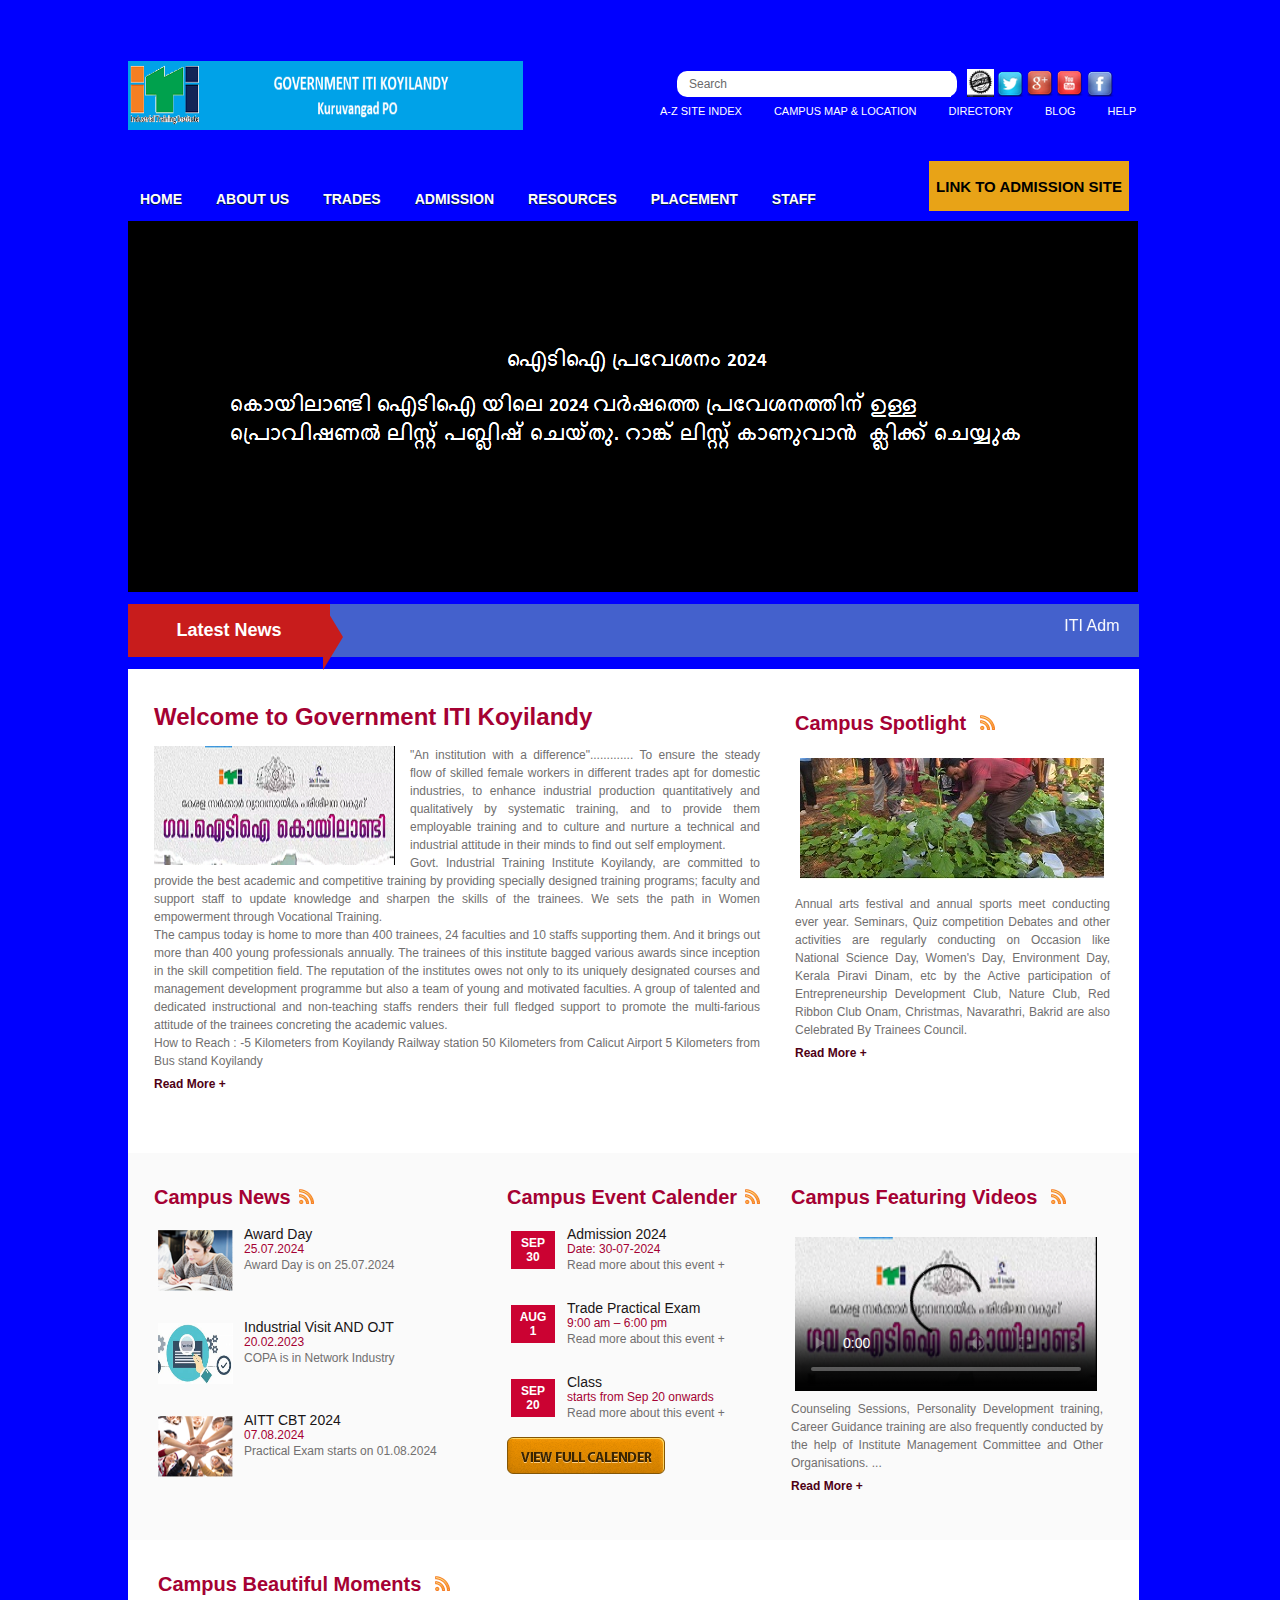
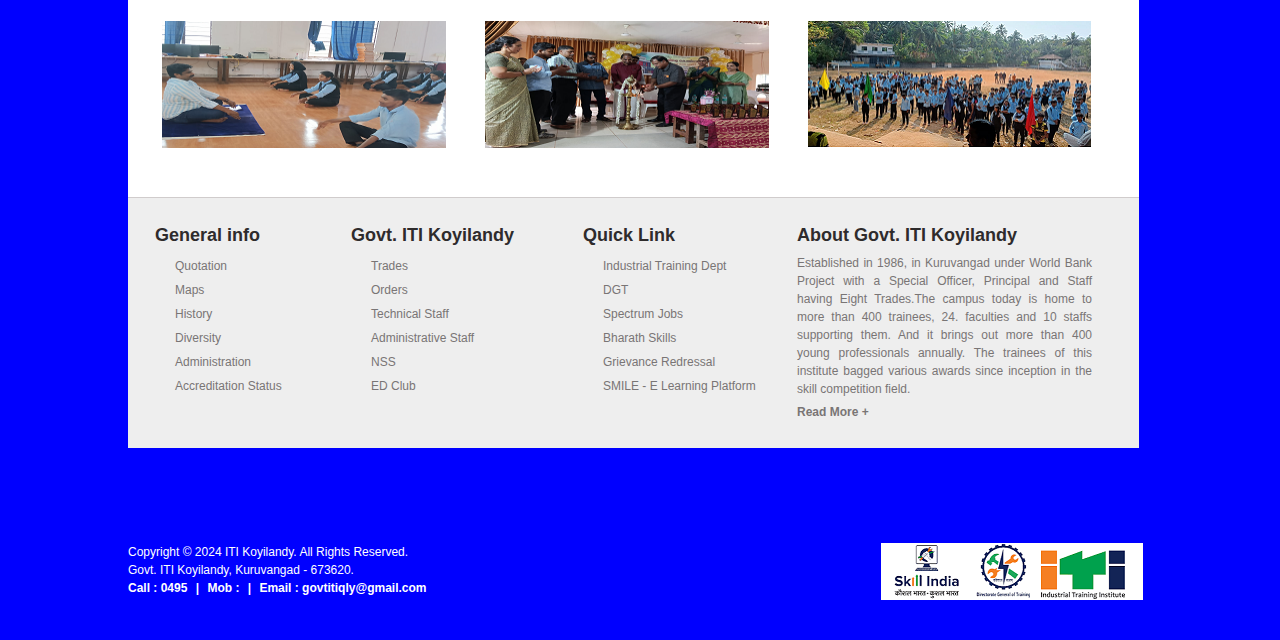
==== commit 9baa7b8a: "Update index.html" ====
--- a/index.html
+++ b/index.html
@@ -26,7 +26,7 @@
 
 
 <!-- <body onload="changeImage()"> -->
-	<body onload="changeImage()"> 
+	<body onload="changeImage()" style="background-color: blue;"> 
 
 <!--Wrapper Start-->
 <div id="wrapper">
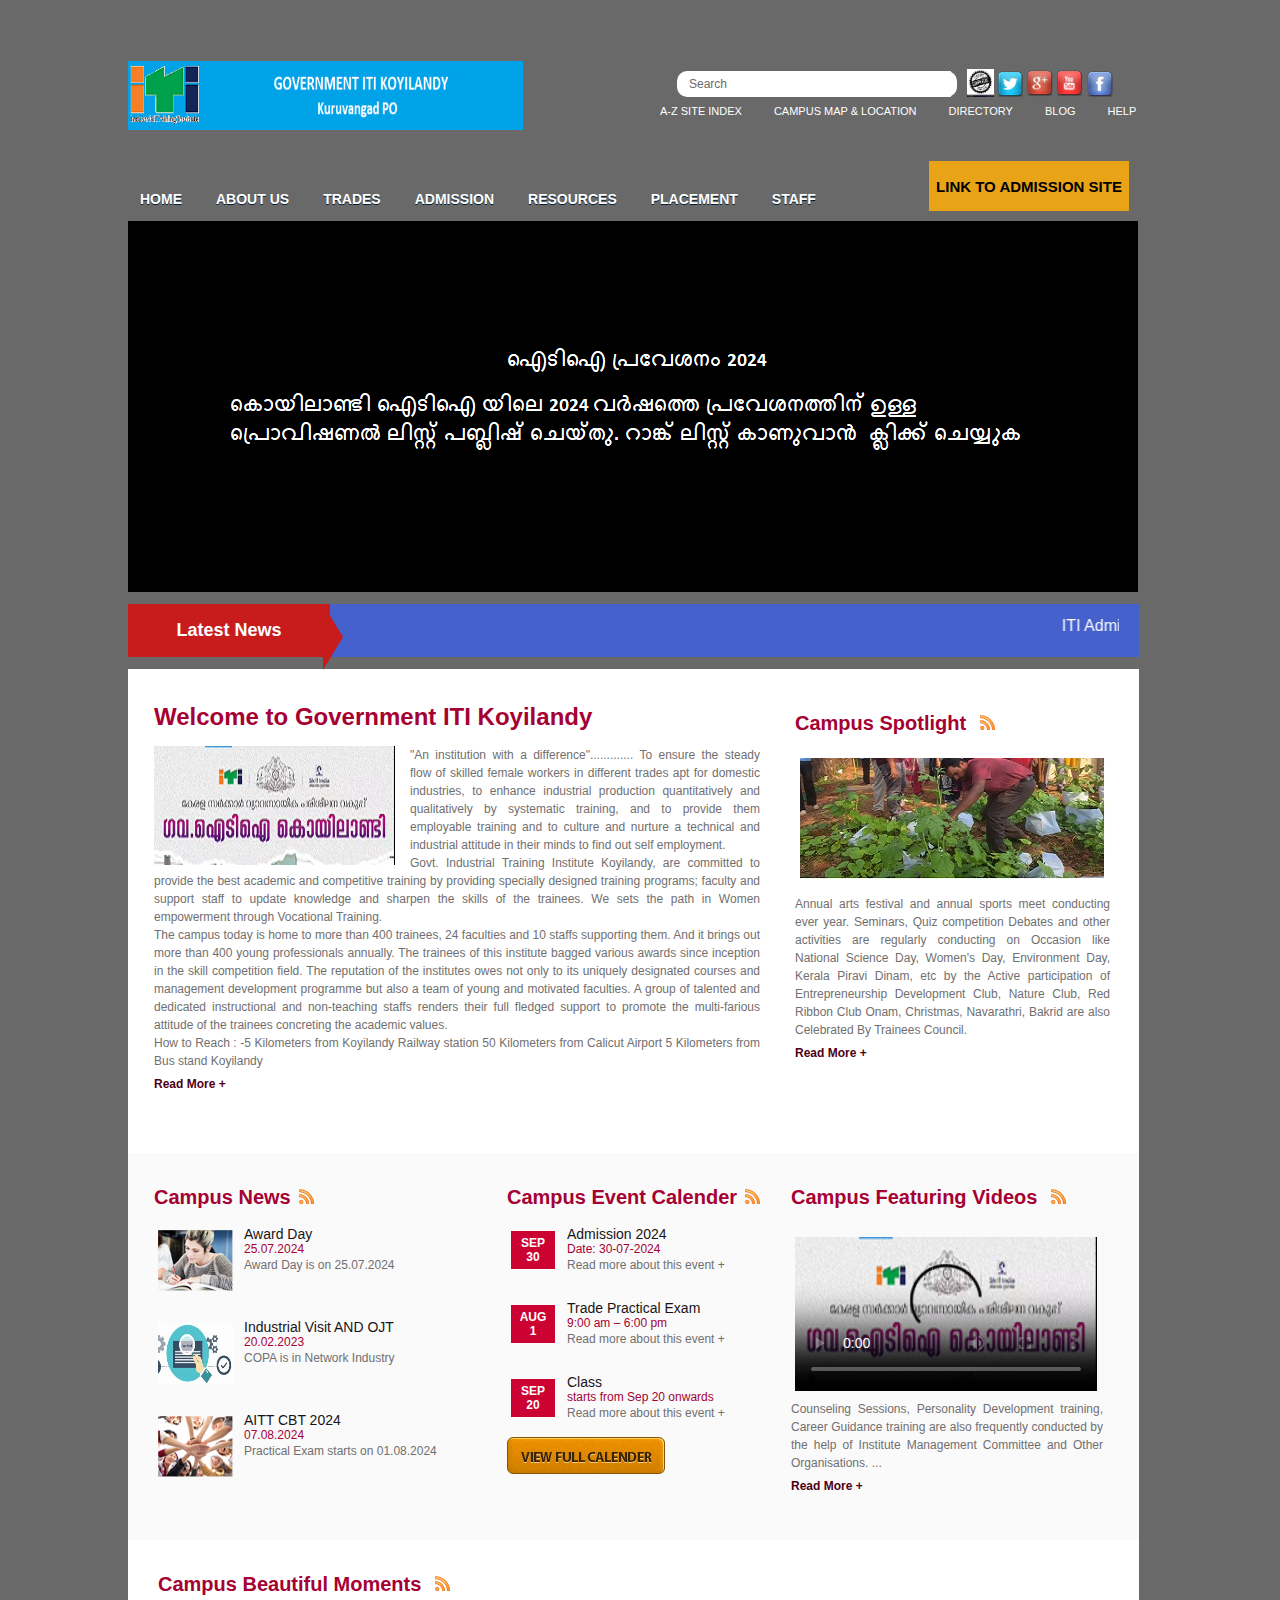
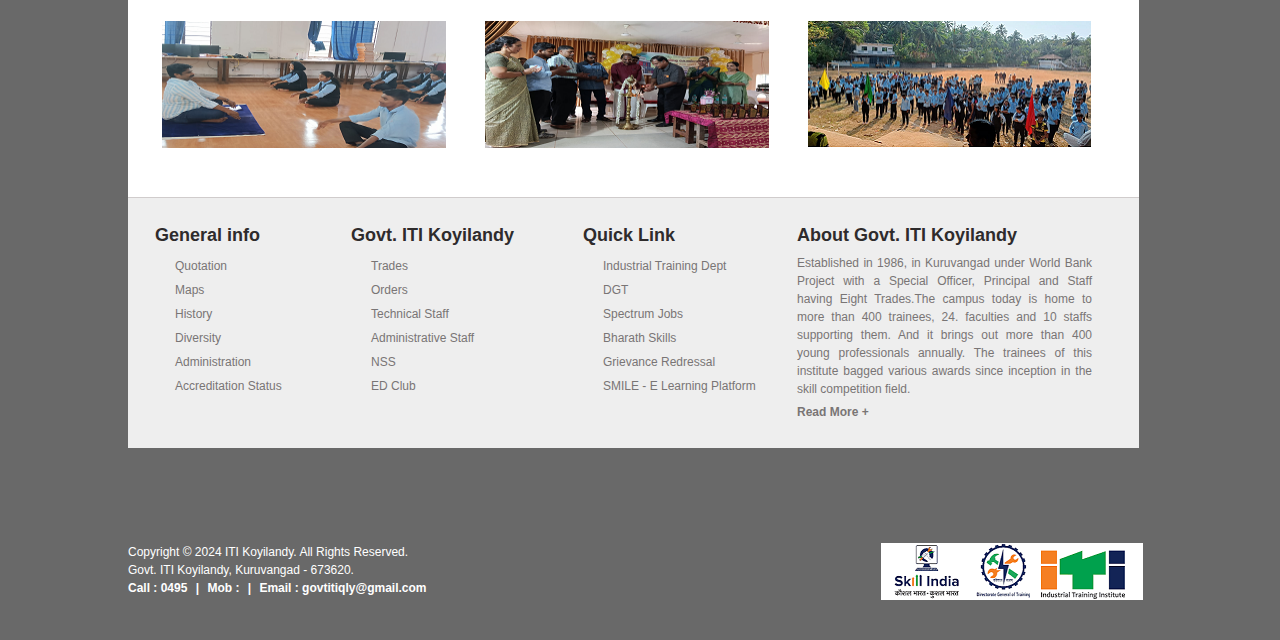
==== commit c356caf9: "Update index.html" ====
--- a/index.html
+++ b/index.html
@@ -26,7 +26,7 @@
 
 
 <!-- <body onload="changeImage()"> -->
-	<body onload="changeImage()" style="background-color: blue;"> 
+	<body onload="changeImage()" style="background-color: dimgrey;"> 
 
 <!--Wrapper Start-->
 <div id="wrapper">
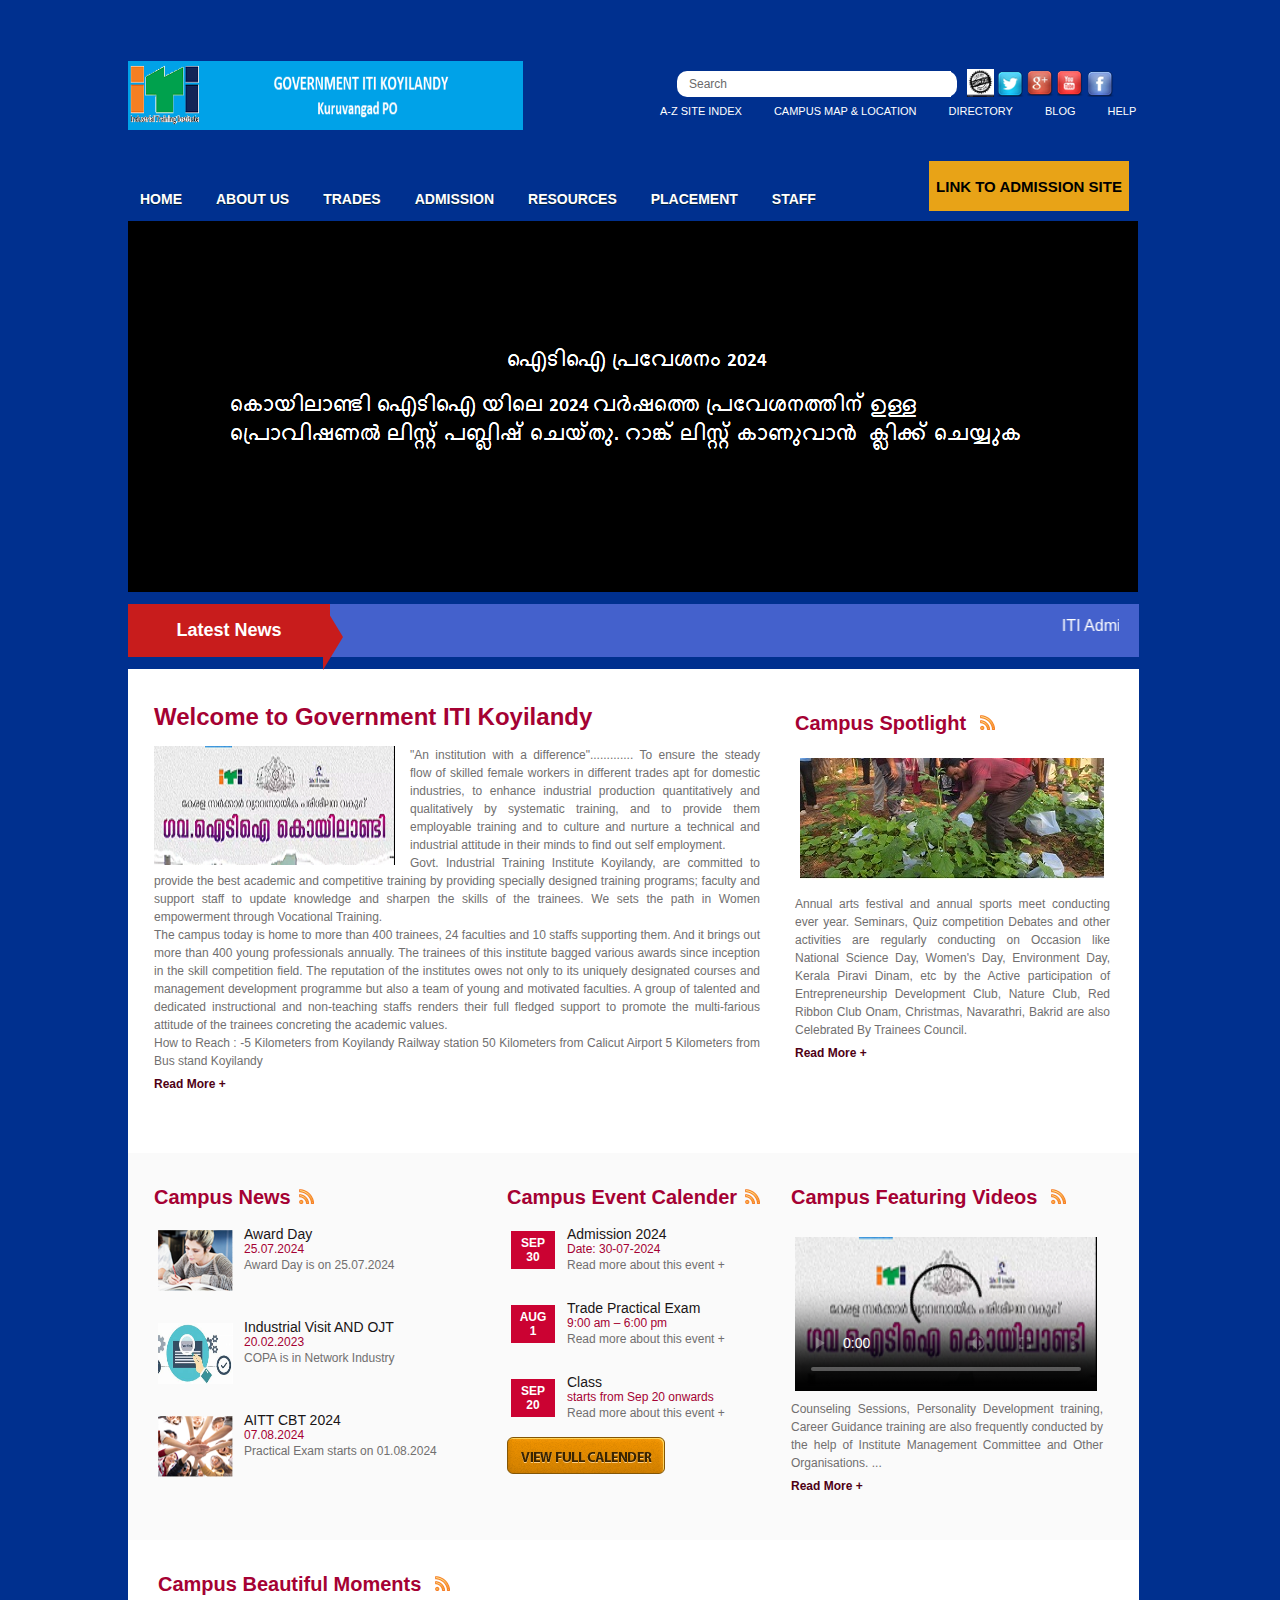
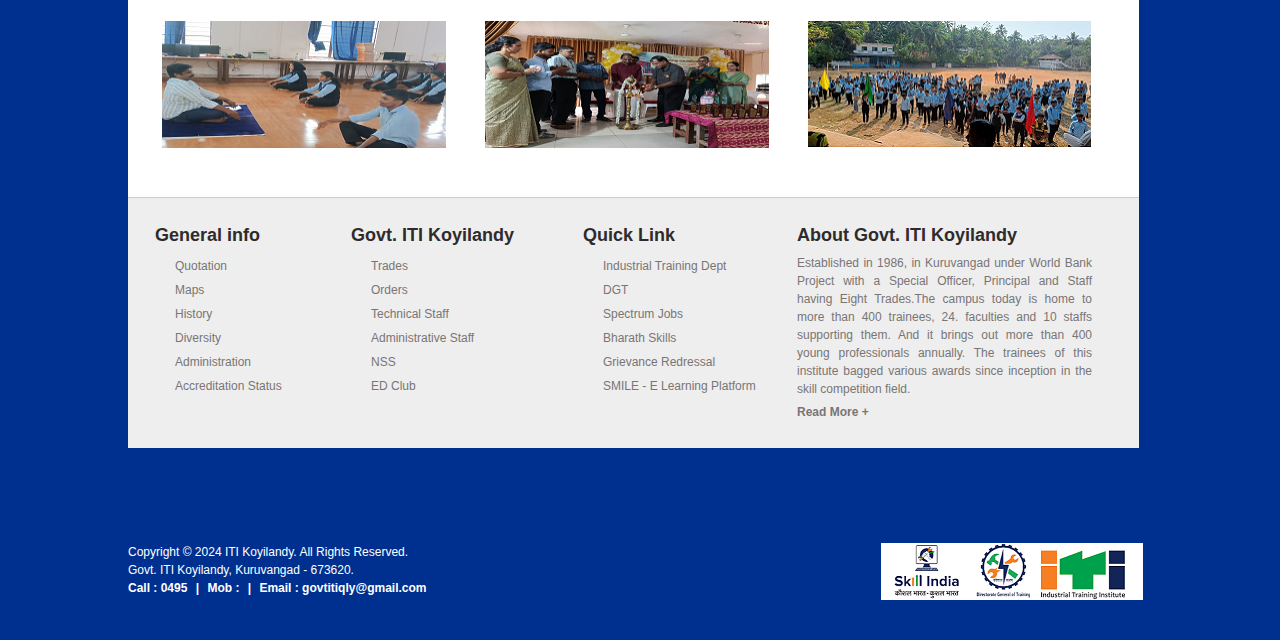
==== commit c61b8e66: "Update index.html" ====
--- a/index.html
+++ b/index.html
@@ -26,7 +26,7 @@
 
 
 <!-- <body onload="changeImage()"> -->
-	<body onload="changeImage()" style="background-color: dimgrey;"> 
+	<body onload="changeImage()" style="background-color: #00308F;"> 
 
 <!--Wrapper Start-->
 <div id="wrapper">
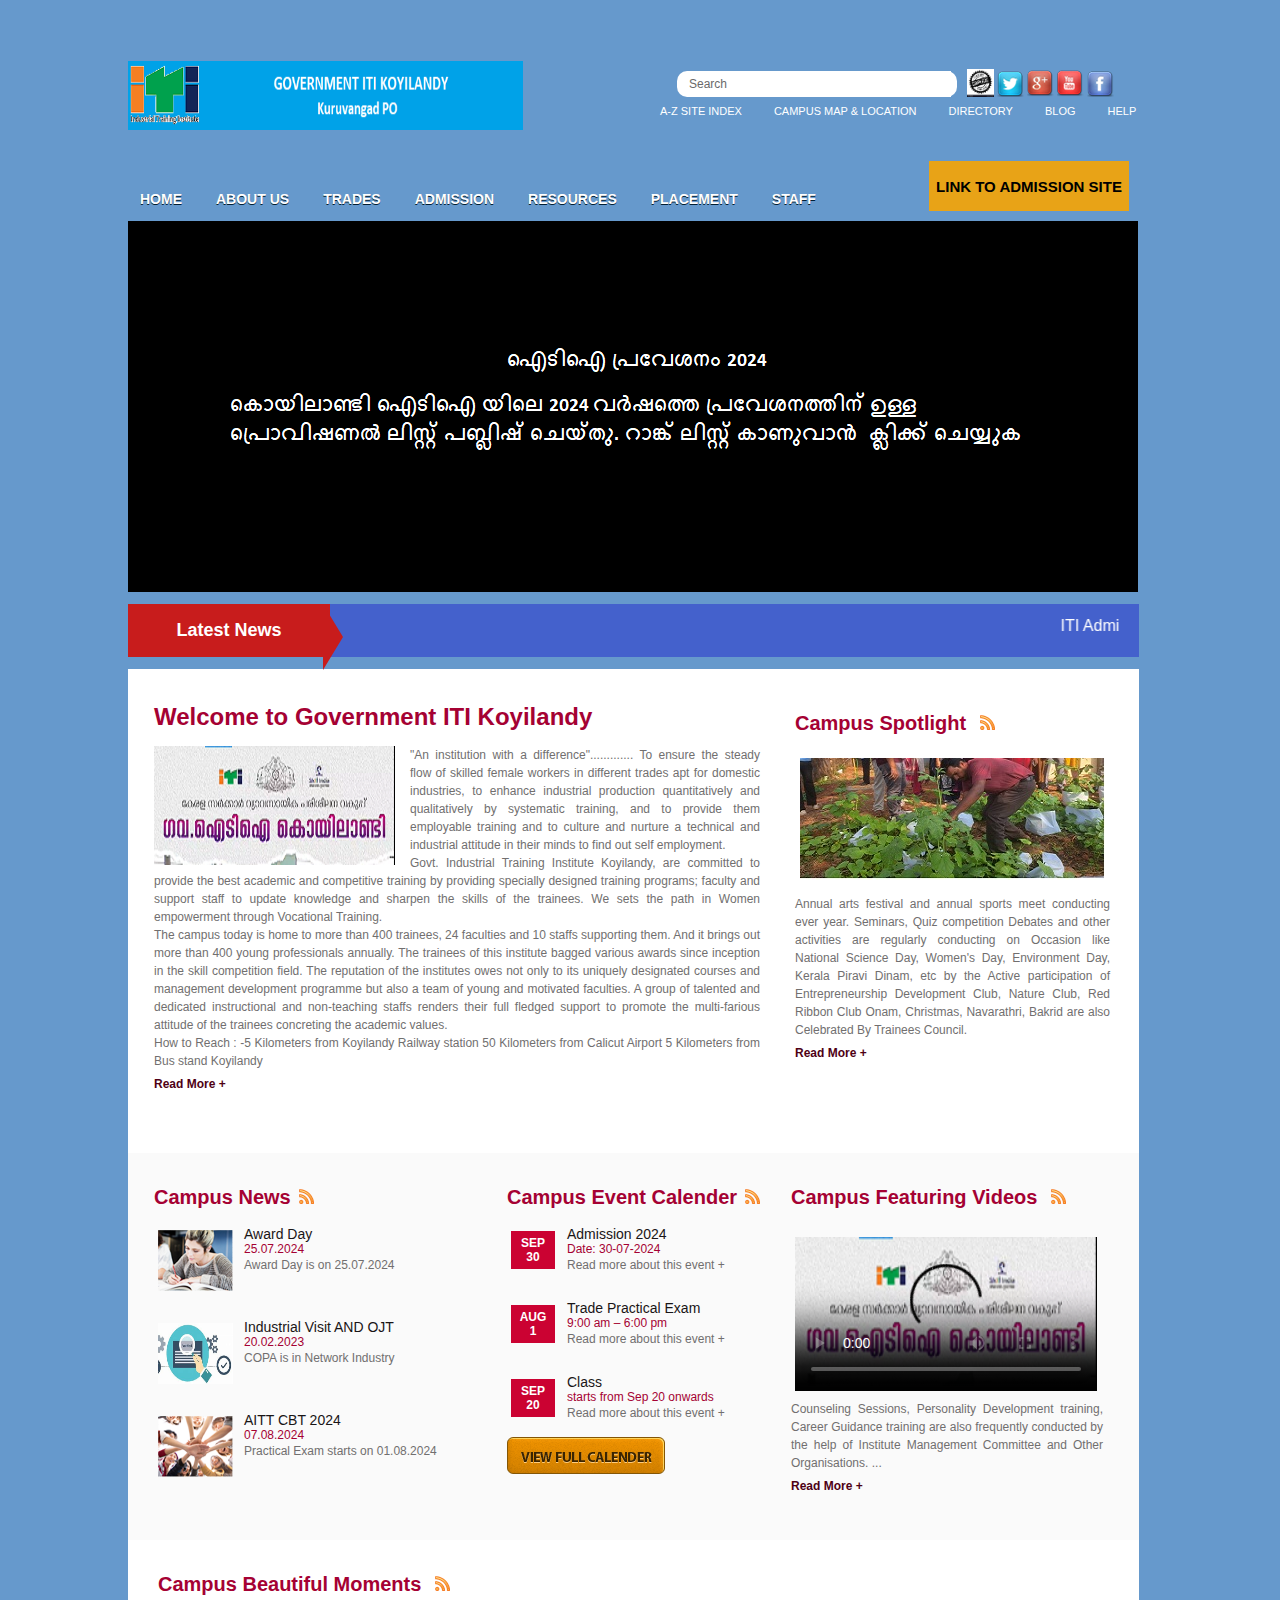
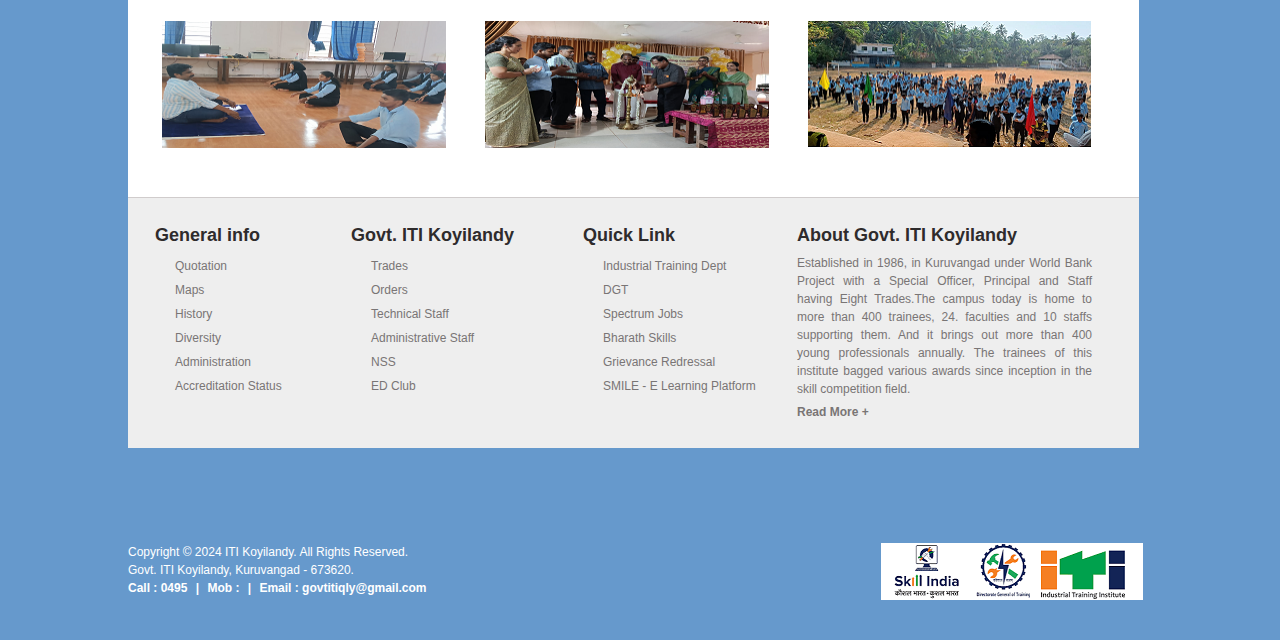
==== commit e25d05ec: "Update index.html" ====
--- a/index.html
+++ b/index.html
@@ -26,7 +26,7 @@
 
 
 <!-- <body onload="changeImage()"> -->
-	<body onload="changeImage()" style="background-color: #00308F;"> 
+	<body onload="changeImage()" style="background-color: #6699CC;"> 
 
 <!--Wrapper Start-->
 <div id="wrapper">
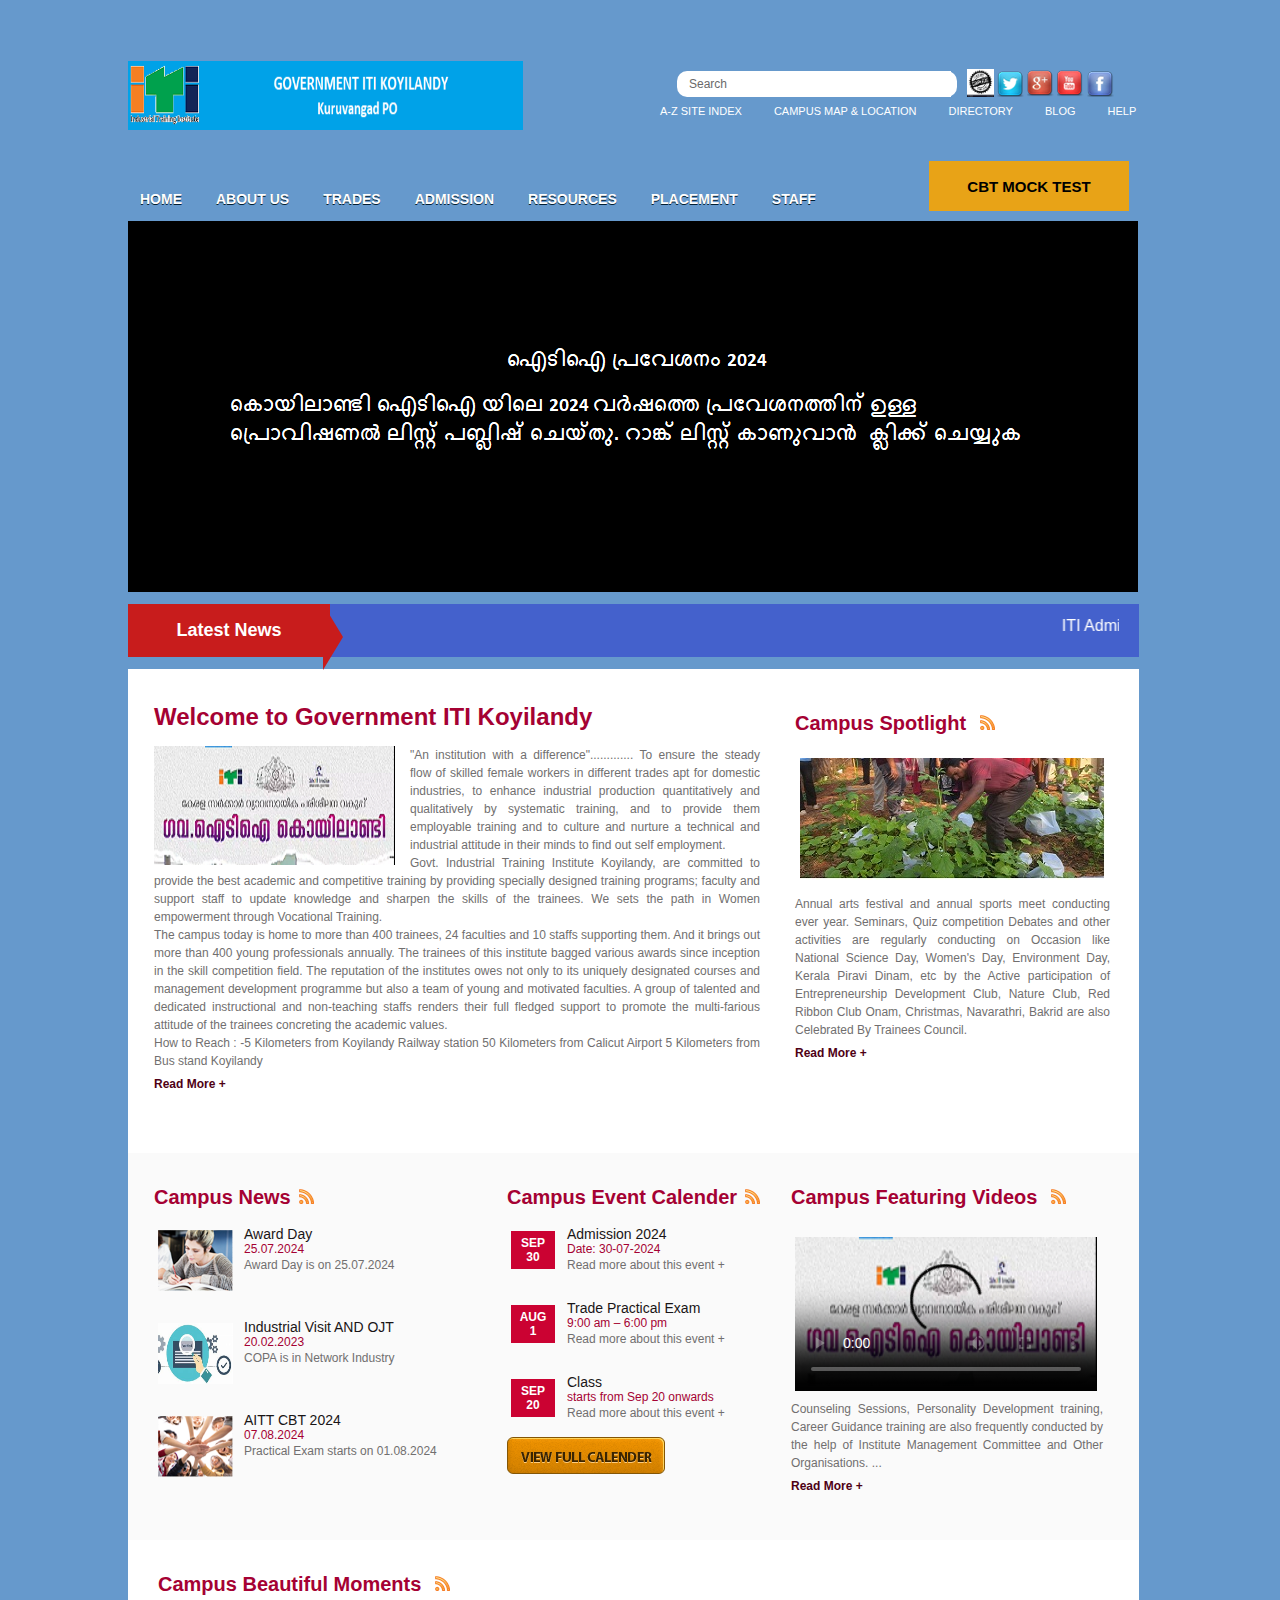
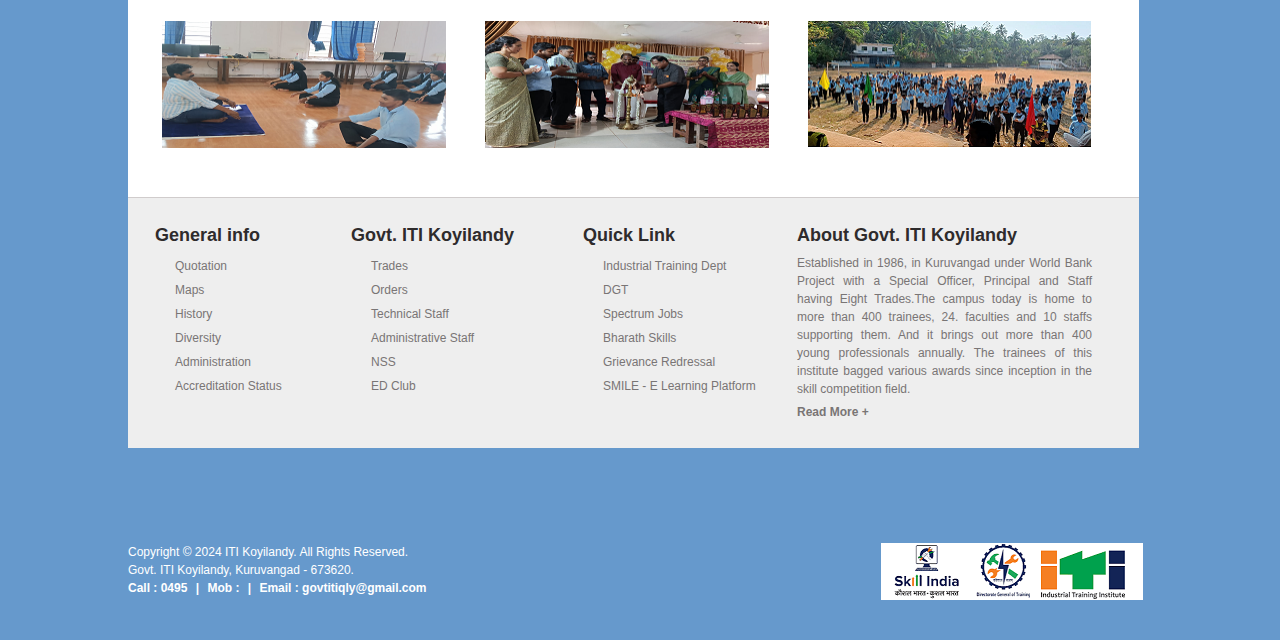
==== commit 315b1c26: "Update index.html" ====
--- a/index.html
+++ b/index.html
@@ -113,7 +113,7 @@
 </div>
 
 <!--Apply Now Part Start-->
-<div class="apply"><a href="https://itiadmissions.kerala.gov.in/" target="_blank"><button type="button" style="width: 200px; height: 50px; color:black; background-color: rgb(232, 163, 23); font-size:15px; border: none; font-weight: bold;">LINK TO ADMISSION SITE</button></a></div>
+<div class="apply"><a href="https://itiadmissions.kerala.gov.in/" target="_blank"><button type="button" style="width: 200px; height: 50px; color:black; background-color: rgb(232, 163, 23); font-size:15px; border: none; font-weight: bold;">CBT MOCK TEST</button></a></div>
 <!--Apply Now Part End-->
 
 </div>
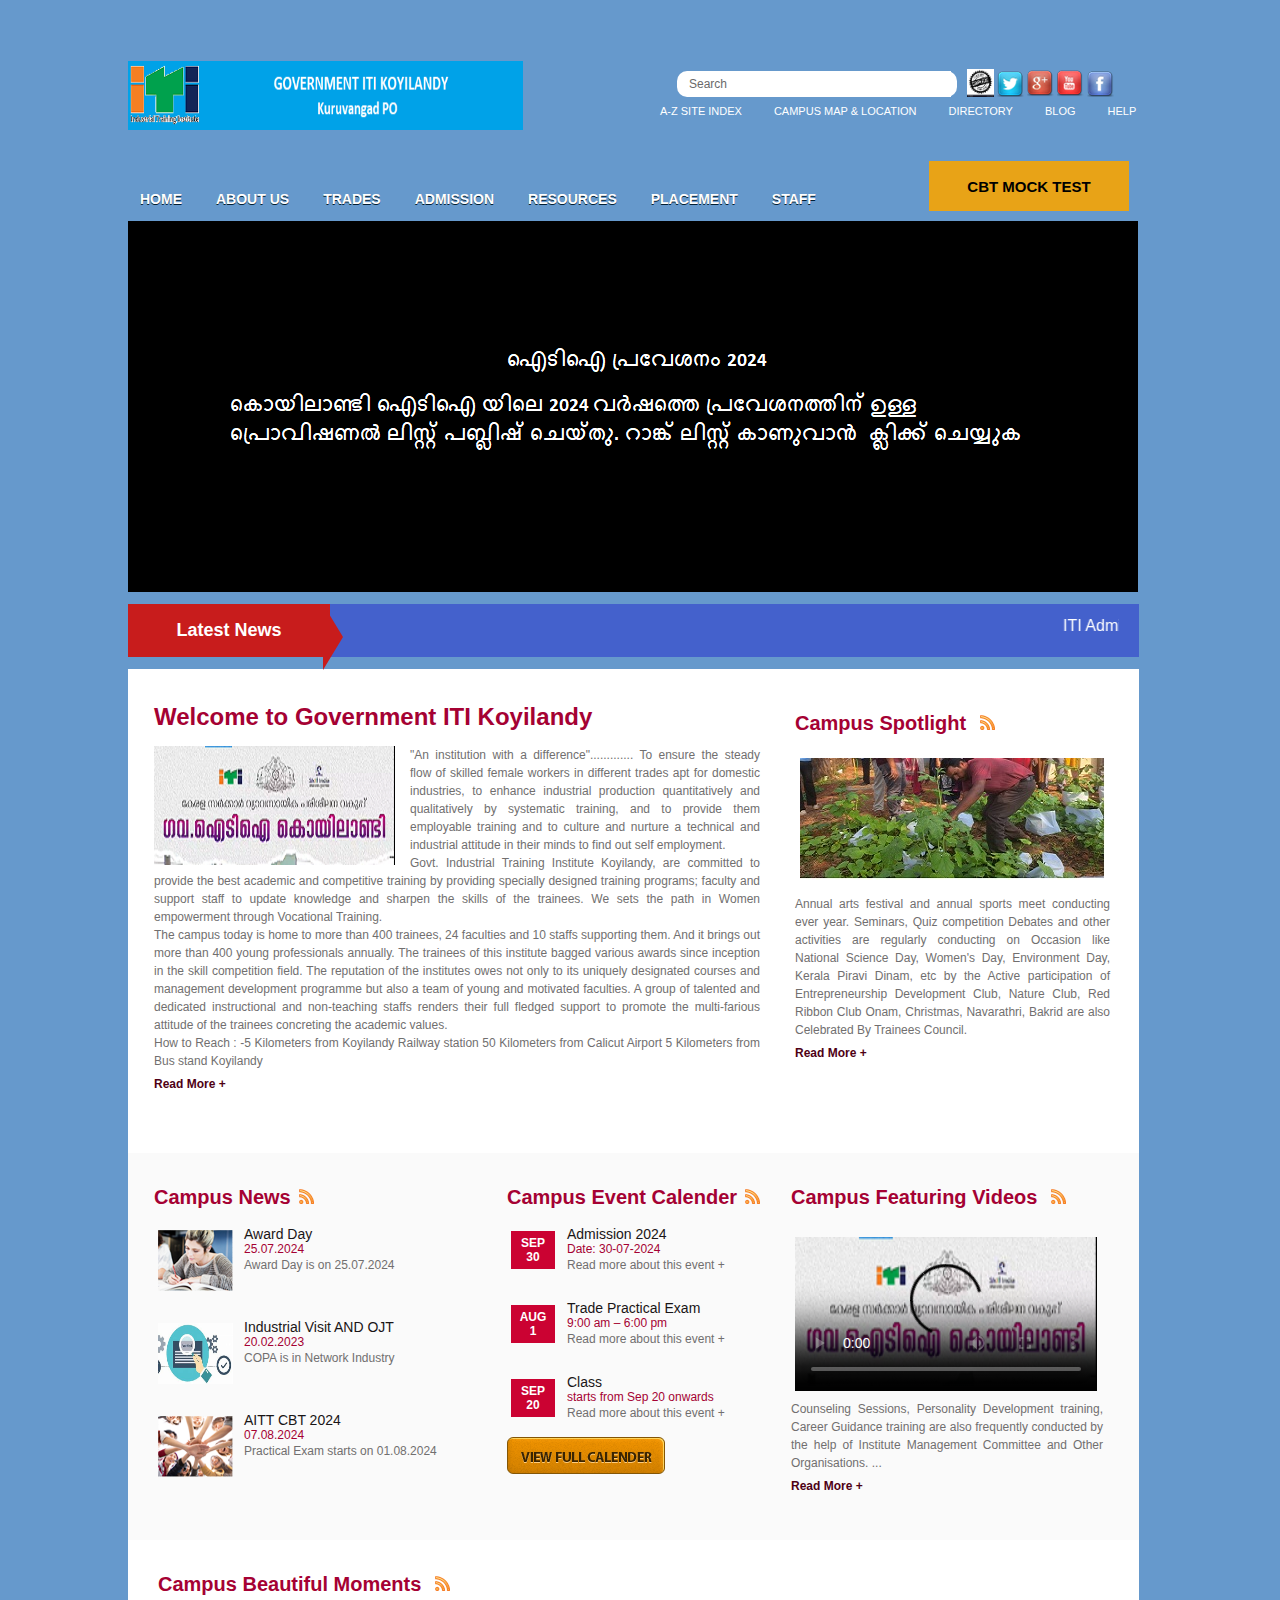
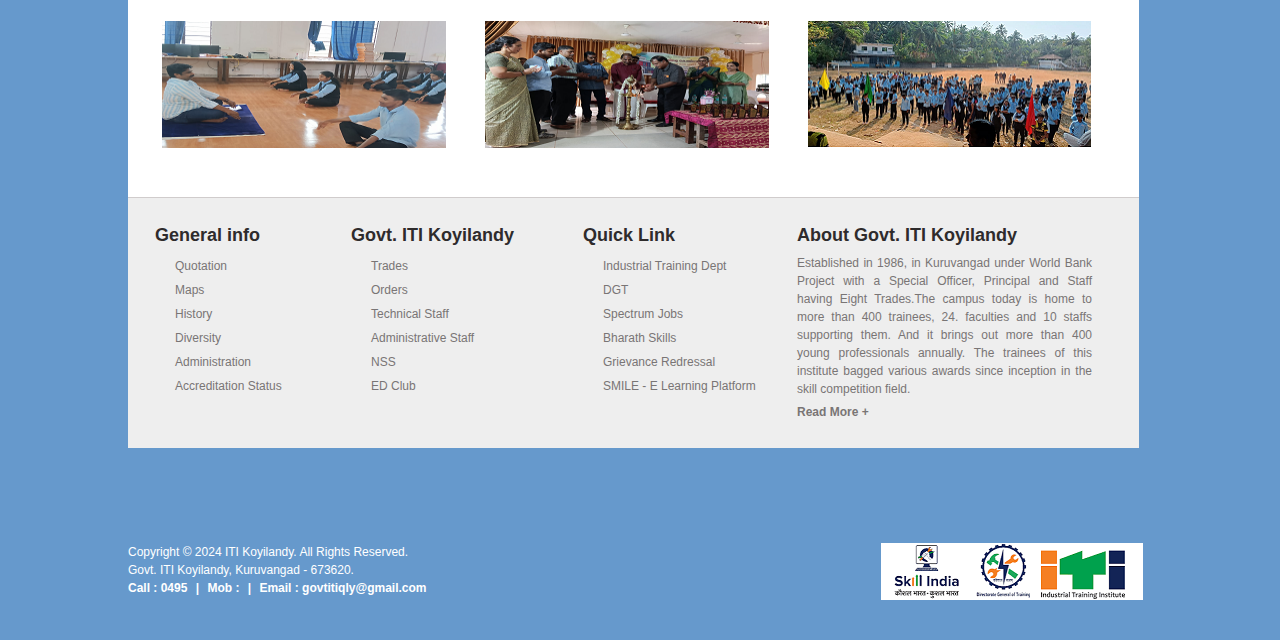
==== commit 1024abb8: "Update index.html" ====
--- a/index.html
+++ b/index.html
@@ -113,7 +113,7 @@
 </div>
 
 <!--Apply Now Part Start-->
-<div class="apply"><a href="https://itiadmissions.kerala.gov.in/" target="_blank"><button type="button" style="width: 200px; height: 50px; color:black; background-color: rgb(232, 163, 23); font-size:15px; border: none; font-weight: bold;">CBT MOCK TEST</button></a></div>
+<div class="apply"><a href="login.html" target="_blank"><button type="button" style="width: 200px; height: 50px; color:black; background-color: rgb(232, 163, 23); font-size:15px; border: none; font-weight: bold;">CBT MOCK TEST</button></a></div>
 <!--Apply Now Part End-->
 
 </div>
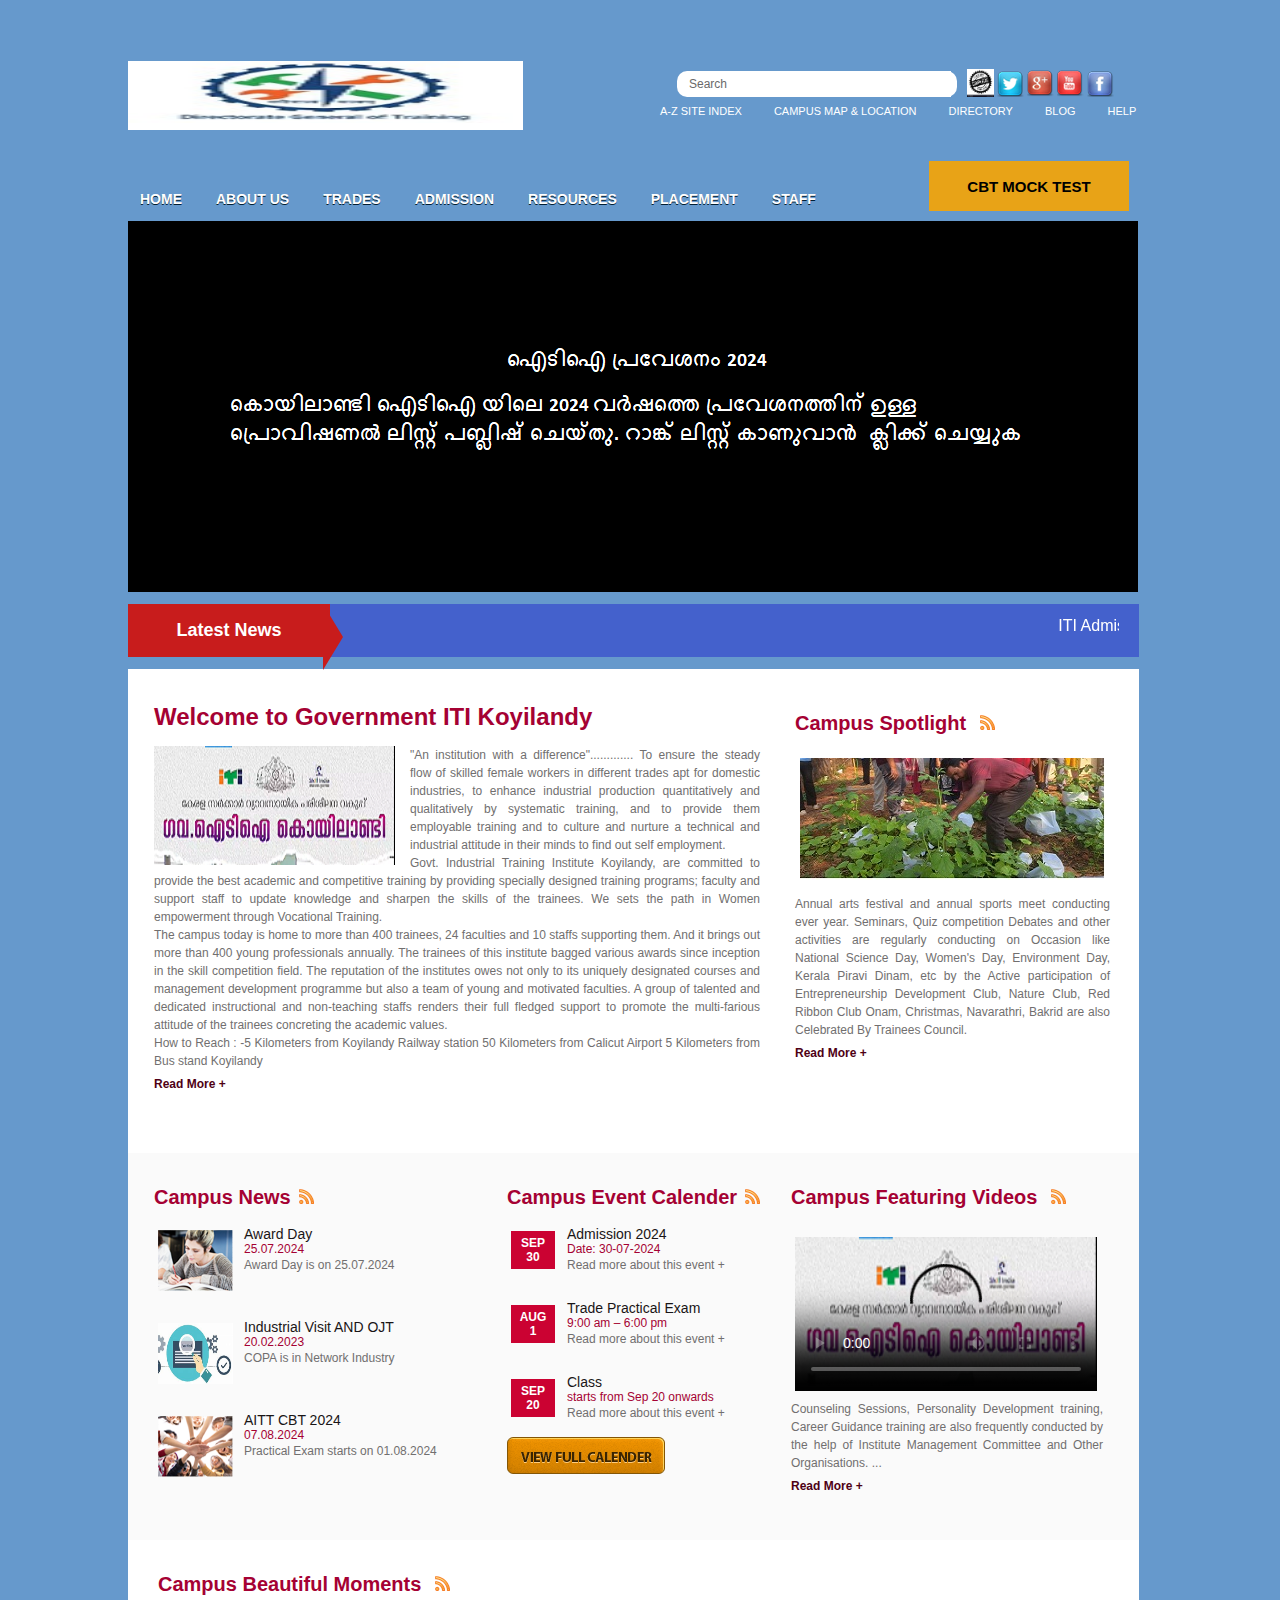
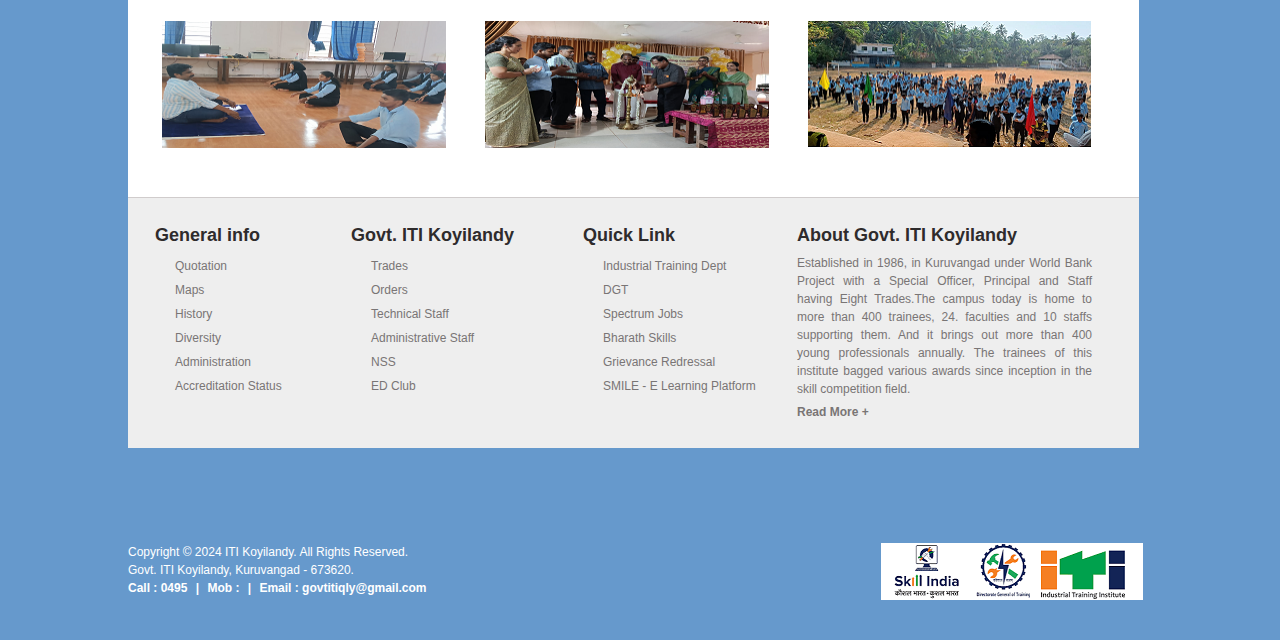
==== commit 06997c49: "Update index.html" ====
--- a/index.html
+++ b/index.html
@@ -113,7 +113,7 @@
 </div>
 
 <!--Apply Now Part Start-->
-<div class="apply"><a href="login.html" target="_blank"><button type="button" style="width: 200px; height: 50px; color:black; background-color: rgb(232, 163, 23); font-size:15px; border: none; font-weight: bold;">CBT MOCK TEST</button></a></div>
+<div class="apply"><a href="menu.html" target="_blank"><button type="button" style="width: 200px; height: 50px; color:black; background-color: rgb(232, 163, 23); font-size:15px; border: none; font-weight: bold;">CBT MOCK TEST</button></a></div>
 <!--Apply Now Part End-->
 
 </div>
